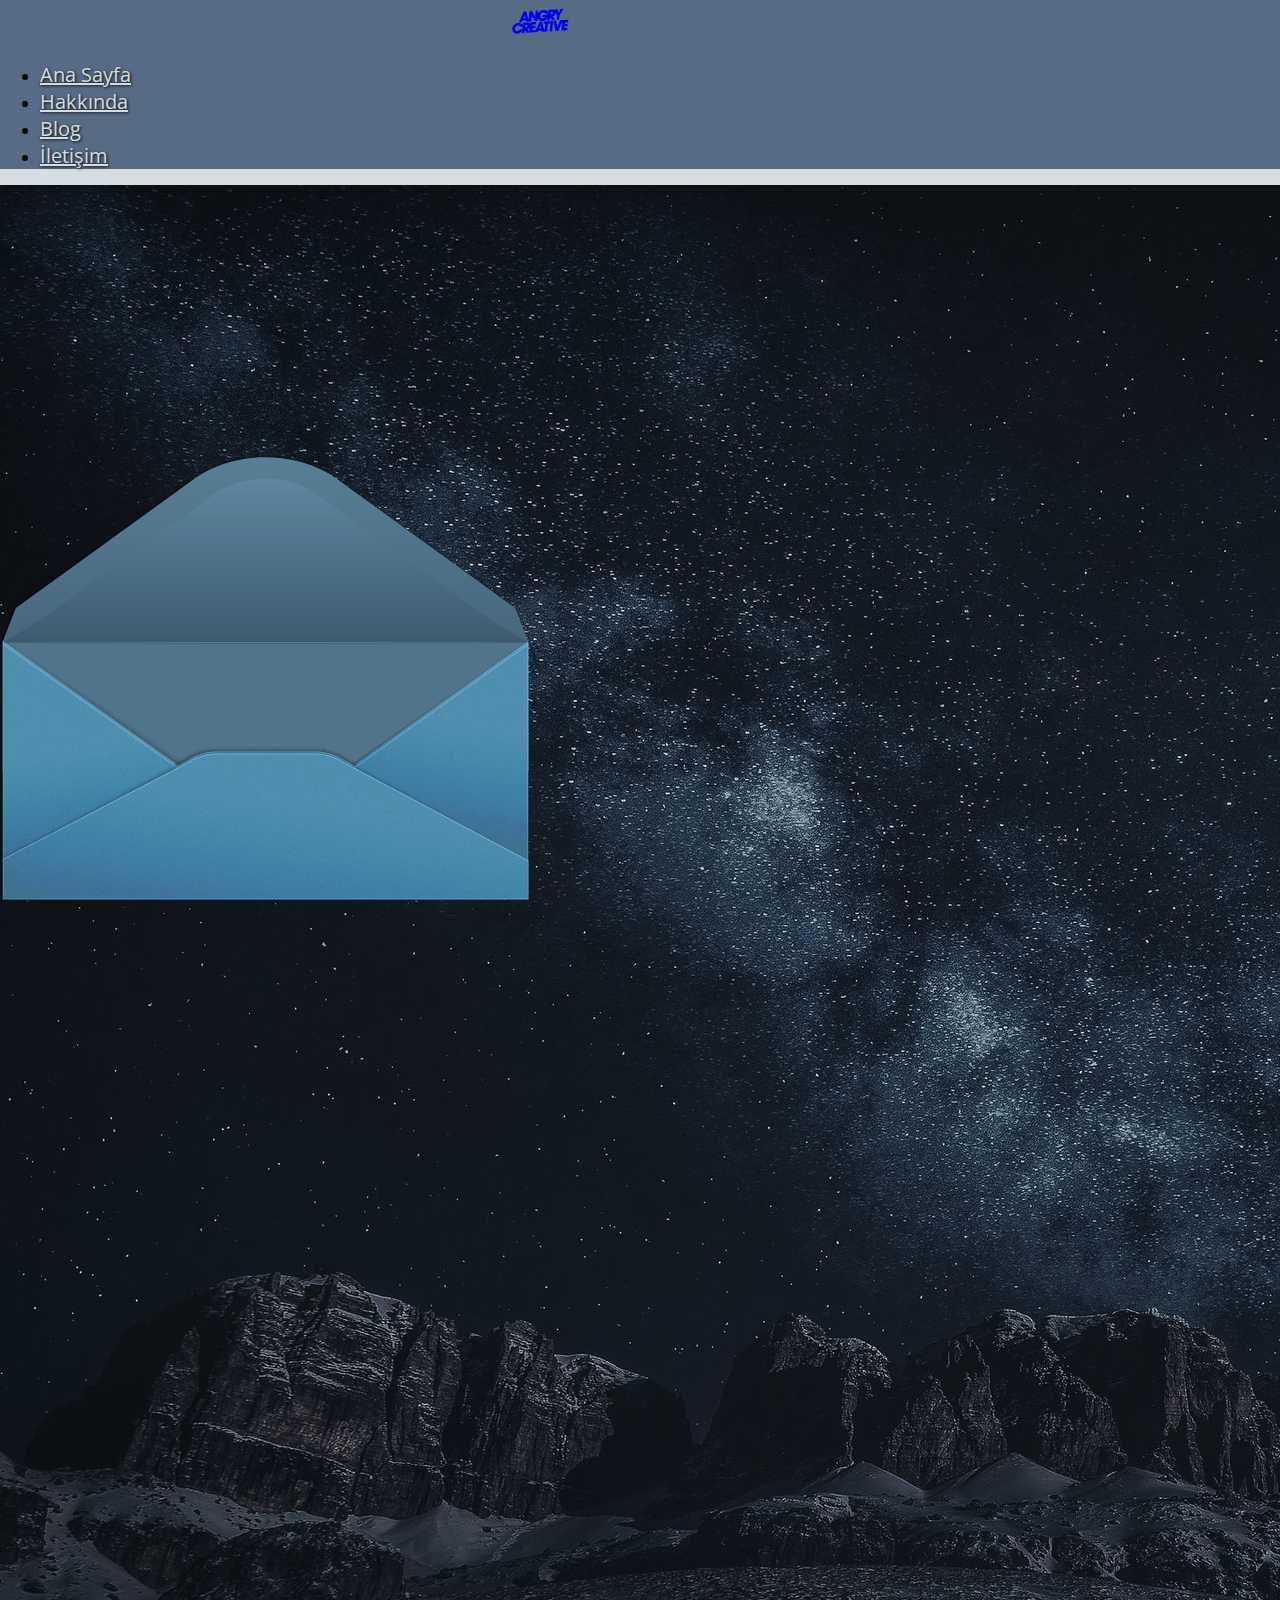
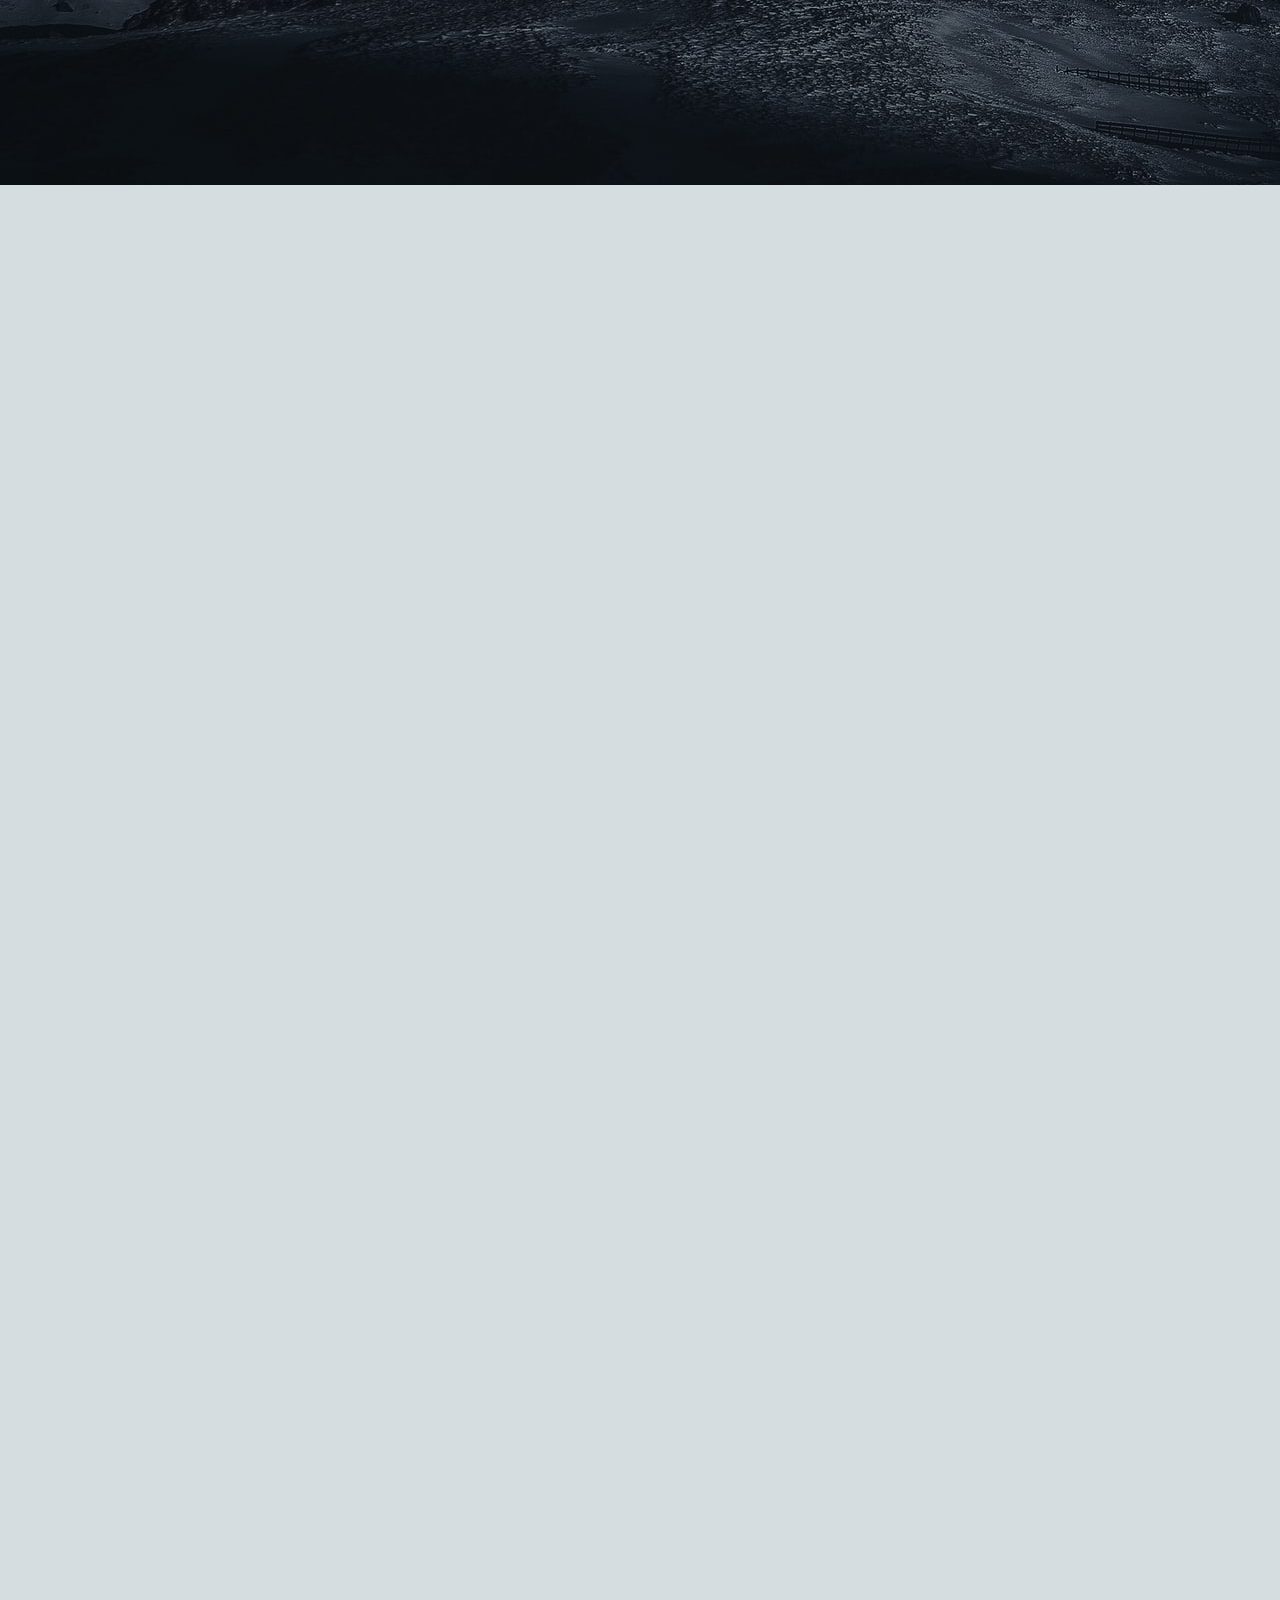
==== index.html @ 12517957 "24.09.2021" ====
<!DOCTYPE html>
<html lang="tr">

<head>
    <meta charset="UTF-8">
    <meta http-equiv="X-UA-Compatible" content="IE=edge">
    <meta name="viewport" content="width=device-width, initial-scale=1.0">
    <meta name="keyword" content="Portfolio">
    <meta name="author" content="Çamay Duran">
    <meta name="author" content="İhsan Güldür">
    <!--bootstrap-->
    <link rel="stylesheet" href="https://stackpath.bootstrapcdn.com/bootstrap/4.1.3/css/bootstrap.min.css"
        integrity="sha384-MCw98/SFnGE8fJT3GXwEOngsV7Zt27NXFoaoApmYm81iuXoPkFOJwJ8ERdknLPMO" crossorigin="anonymous">
    <!--css-->
    <link rel="stylesheet" href="main.css">
    <!--font-->
    <link rel="preconnect" href="https://fonts.googleapis.com">
    <link rel="preconnect" href="https://fonts.gstatic.com" crossorigin>
    <link href="https://fonts.googleapis.com/css2?family=Open+Sans:wght@400;600;700&display=swap" rel="stylesheet">
    <link href="https://fonts.googleapis.com/css2?family=Dancing+Script:wght@400;700&display=swap" rel="stylesheet">
    <!-- font awsome -->
    <link rel="stylesheet" href="https://cdnjs.cloudflare.com/ajax/libs/font-awesome/5.15.4/css/all.min.css"
        integrity="sha512-1ycn6IcaQQ40/MKBW2W4Rhis/DbILU74C1vSrLJxCq57o941Ym01SwNsOMqvEBFlcgUa6xLiPY/NS5R+E6ztJQ=="
        crossorigin="anonymous" referrerpolicy="no-referrer" />
    <title>Portföy</title>

    <!-- AOS LIB -->
    <link rel="stylesheet" href="https://unpkg.com/aos@next/dist/aos.css" />
</head>

<body class="bg-color-white">
    <header>
        <nav class="navbar nav-pills navbar-expand-md navbar-dark fixed-top">
            <a class="navbar-brand text-white" href="#home"><i class="fab fa-angrycreative"
                    style="font-size:3.5vw; margin-left:40%;"></i></a>
            <a class="navbar-toggler collapsed border-0" type="button" data-toggle="collapse"
                data-target="#navbarSupport">
                <span class="d-block bg-color-white position-relative"> </span>
                <span class="d-block bg-color-white position-relative"> </span>
                <span class="d-block bg-color-white position-relative"> </span>
            </a>
            <div class="collapse navbar-collapse" id="navbarSupport" style="text-shadow: .5px .5px 3px black;">
                <ul class="navbar-nav ml-auto">
                    <li class="px-4 nav-item">
                        <a class="nav-link" href="#home">Ana Sayfa</a>
                    </li>
                    <li class="px-4 nav-item">
                        <a class="nav-link" href="#about">Hakkında</a>
                    </li>
                    <li class="px-4 nav-item">
                        <a class="nav-link" href="#blog">Blog</a>
                    </li>
                    <li class="px-4 nav-item">
                        <a class="nav-link" href="#contact">İletişim</a>
                    </li>
                </ul>
            </div>
        </nav>
    </header>

    <section id="home">
        <div class="position-relative text-center color-white" style="text-shadow: 2px 2px 10px black;">
            <img src="./images/manzara.jpg" class="w-100" alt="manzara">
            <div class="position-absolute centered animated">
                <div class="position-absolute centered " style="font-size: 10vw; letter-spacing: 5px;">
                    Jane Doe
                    <div class="position-absolute" style="font-size:2.5vw; letter-spacing: 2px;">I am professional
                        photographer who have a passion on taking
                        photos of deep forest, mountains, out doors, etc.
                    </div>
                </div>
            </div>
        </div>
    </section>

    <section id="about" class=" bg-color-white">
        <div style="height: 4.5vw;"></div>
        <div class="bordered-section text-center color-dark-blue py-2 " data-aos="fade-up">
            <p>ABOUT</p>
        </div>
        <div class="container pb-5" style="height:fit-content">
            <div class="row">
                <div id="aboutText" data-aos="fade-up" class="col-sm-12 col-md-5 mr-md-5"
                    style="padding:10px 30px; line-height: 1.5; letter-spacing: .10rem;">
                    <p style="text-indent: 3vw;">I am <strong>jane Doe</strong>, a travel photographer and writer who
                        believes that images
                        and words have the power to inspire meaningful change. My photos of the great outdoors spark
                        curiosity and my social media channels and blog create a space for connection with people of
                        similar passions to this world and each other.
                    </p>
                    <br><br>
                    <p style="text-indent: 3vw;">I am a <strong>Sony Alpha Ambassador</strong> based out of Los Angeles
                        – but you’d be hard pressed to find me
                        sharing the incredible diversity that exists on our planet, and the connection each one of us
                        has to it and to each other.
                    </p>
                </div>
                <div data-aos="fade-up" class="card col-sm-12 col-md-5 ml-md-5 bg-color-white border-0"
                    style="padding: 10px 30px;">
                    <img class="card-img-top rounded-circle" src="./images/jane_doe.jpg" alt="jane doe">
                    <div class="card-body">
                        <h1 class="card-title text-center"
                            style="font-family: 'Dancing Script', cursive; font-weight: 700;"> Jane Doe</h1>
                    </div>
                </div>
            </div>
        </div>
    </section>

    <section id="blog">
        <div style="height: 4.5vw;"></div>
        <div class="bordered-section text-center color-dark-blue py-2 " data-aos="fade-up">
            <p>BLOG</p>
        </div>
        <div class="container">
            <div class="row">
                <div class="px-1 flex-column col-lg col-md-6">
                    <a href="http://127.0.0.1:5500/single.html">
                        <div class="position-relative">
                            <img class="img-fluid d-block mt-2" src="./images/bayreuth.jpg" data-aos="fade-up"
                                alt="bayreuth">
                            <div class="overlay position-absolute h-100 w-100">
                                <div class="overlay-text color-white position-absolute text-center">
                                    Bayreuth
                                </div>
                            </div>
                        </div>
                    </a>
                    <a href="http://127.0.0.1:5500/single.html">
                        <div class="position-relative">
                            <img class="img-fluid d-block mt-2" src="./images/cluj_napoca.jpg" data-aos="fade-up"
                                alt="cluj_napoca">
                            <div class="overlay position-absolute h-100 w-100">
                                <div class="overlay-text color-white position-absolute text-center">
                                    Cluj Napoca
                                </div>
                            </div>
                        </div>
                    </a>
                    <a href="http://127.0.0.1:5500/single.html">
                        <div class="position-relative">
                            <img class="img-fluid d-block mt-2" src="./images/london.jpg" data-aos="fade-up"
                                alt="london">
                            <div class="overlay position-absolute h-100 w-100">
                                <div class="overlay-text color-white position-absolute text-center">
                                    London
                                </div>
                            </div>
                        </div>
                    </a>
                </div>
                <div class=" px-1 flex-column col-lg col-md-6">
                    <a href="http://127.0.0.1:5500/single.html">
                        <div class="position-relative">
                            <img class="img-fluid d-block mt-2" src="./images/atina.jpg" data-aos="fade-up" alt="atina">
                            <div class="overlay position-absolute h-100 w-100">
                                <div class="overlay-text color-white position-absolute text-center">
                                    Atina
                                </div>
                            </div>
                        </div>
                    </a>
                    <a href="http://127.0.0.1:5500/single.html">
                        <div class="position-relative">
                            <img class="img-fluid d-block mt-2" src="./images/dag.jpg" data-aos="fade-up" alt="dag">
                            <div class="overlay position-absolute h-100 w-100">
                                <div class="overlay-text color-white position-absolute text-center">
                                    Dag
                                </div>
                            </div>
                        </div>
                    </a>
                    <a href="http://127.0.0.1:5500/single.html">
                        <div class="position-relative">
                            <img class="img-fluid d-block mt-2" src="./images/costa_rica.jpg" data-aos="fade-up"
                                alt="costa_rica">
                            <div class="overlay position-absolute h-100 w-100">
                                <div class="overlay-text color-white position-absolute text-center">
                                    Costa Rica
                                </div>
                            </div>
                        </div>
                    </a>
                </div>
                <div class="px-1 flex-column col-lg col-md-6">
                    <a href="http://127.0.0.1:5500/single.html">
                        <div class="position-relative">
                            <img class="img-fluid d-block mt-2" src="./images/golden_gate_bridge.jpg" data-aos="fade-up"
                                alt="golden_gate_bridge">
                            <div class="overlay position-absolute h-100 w-100">
                                <div class="overlay-text color-white position-absolute text-center">
                                    Golden Gate Bridge
                                </div>
                            </div>
                        </div>
                    </a>
                    <a href="http://127.0.0.1:5500/single.html">
                        <div class="position-relative">
                            <img class="img-fluid d-block mt-2" src="./images/lamington_national_park.jpg"
                                data-aos="fade-up" alt="lamington_national_park">
                            <div class="overlay position-absolute h-100 w-100">
                                <div class="overlay-text color-white position-absolute text-center">
                                    Lamington National Park
                                </div>
                            </div>
                        </div>
                    </a>
                    <a href="http://127.0.0.1:5500/single.html">
                        <div class="position-relative">
                            <img class="img-fluid d-block mt-2" src="./images/costa_rica_jungle.jpg" data-aos="fade-up"
                                alt="costa_rica_jungle">
                            <div class="overlay position-absolute h-100 w-100">
                                <div class="overlay-text color-white position-absolute text-center">
                                    Costa Rica Jungle
                                </div>
                            </div>
                        </div>
                    </a>
                </div>
                <div class="px-1 flex-column col-lg col-md-6">
                    <a href="http://127.0.0.1:5500/single.html">
                        <div class="position-relative">
                            <img class="img-fluid d-block mt-2" src="./images/rusya_tver.jpg" data-aos="fade-up"
                                alt="rusya_tver">
                            <div class="overlay position-absolute h-100 w-100">
                                <div class="overlay-text color-white position-absolute text-center">
                                    Rusya Tver
                                </div>
                            </div>
                        </div>
                    </a>
                    <a href="http://127.0.0.1:5500/single.html">
                        <div class="position-relative">
                            <img class="img-fluid d-block mt-2" src="./images/ses_illetes.jpg" data-aos="fade-up"
                                alt="ses_illetes">
                            <div class="overlay position-absolute h-100 w-100">
                                <div class="overlay-text color-white position-absolute text-center">
                                    Ses Illetes
                                </div>
                            </div>
                        </div>
                    </a>
                    <a href="http://127.0.0.1:5500/single.html">
                        <div class="position-relative">
                            <img class="img-fluid d-block mt-2" src="./images/wildcat_den_state_park.jpg"
                                data-aos="fade-up" alt="wildcat_den_state_park">
                            <div class="overlay position-absolute h-100 w-100">
                                <div class="overlay-text color-white position-absolute text-center">
                                    Wildcat Den State Park
                                </div>
                            </div>
                        </div>
                    </a>
                </div>
            </div>
        </div>
        <div class="carousel-box bg-color-grey my-3 mx-auto" data-aos="fade-up">
            <div id="carouselIndicators" class="carousel slide carousel-fade" data-ride="carousel">
                <ol class="carousel-indicators">
                    <li data-target="#carouselIndicators" data-slide-to="0" class="active"></li>
                    <li data-target="#carouselIndicators" data-slide-to="1"></li>
                    <li data-target="#carouselIndicators" data-slide-to="2"></li>
                </ol>
                <div class="carousel-inner">
                    <div class="carousel-item active">
                        <img class="rounded-circle d-block mx-auto py-3 " src="./images/1.jpg" alt="First slide">
                        <h5 class="text-center color-white">Jane Doe</h5>
                        <div class="carousel-text py-2 pb-4">
                            <p>Lorem ipsum dolor sit amet consectetur adipisicing elit. Officia animi accusamus itaque
                                numquam, delectus, fugit commodi porro assumenda aliquid reprehenderit dignissimos
                                placeat tempora.
                            </p>
                        </div>
                    </div>
                    <div class="carousel-item">
                        <img class="rounded-circle d-block mx-auto py-3" src="./images/2.jpg" alt="Second slide">
                        <h5 class="text-center color-white">Jane Doe</h5>
                        <div class="carousel-text py-2 pb-4">
                            <p>Lorem ipsum dolor sit amet consectetur, adipisicing elit. Provident, sunt eum?
                                Voluptates minus repellat vel optio, quae eligendi culpa, quaerat sit ea qui, sed!
                            </p>
                        </div>
                    </div>
                    <div class="carousel-item">
                        <img class="rounded-circle d-block mx-auto py-3" src="./images/3.jpg" alt="Third slide">
                        <h5 class="text-center color-white">Jane Doe</h5>
                        <div class="carousel-text py-2 pb-4">
                            <p>Lorem ipsum dolor sit amet consectetur, adipisicing elit. Provident, sunt eum?
                                Voluptates minus repellat vel optio, quae eligendi culpa, quaerat sit ea qui, sed
                                cumque
                            </p>
                        </div>
                    </div>
                </div>
                <a class="carousel-control-prev" href="#carouselIndicators" role="button" data-slide="prev">
                    <span class="carousel-control-prev-icon" aria-hidden="true"></span>
                    <span class="sr-only">Previous</span>
                </a>
                <a class="carousel-control-next" href="#carouselIndicators" role="button" data-slide="next">
                    <span class="carousel-control-next-icon" aria-hidden="true"></span>
                    <span class="sr-only">Next</span>
                </a>
            </div>
        </div>
    </section>

    <section id="contact">
        <!-- <div style="height: 4.5vw;"></div> -->
        <div class="bordered-section text-center py-2 " data-aos="fade-up">
            CONTACT
        </div>
        <div id="form-wrap" class="position-relative">
            <form class="bg-white position-relative overflow-hidden">
                <p>HELLO JANE,</p>
                <label for="email">Your Message:</label>
                <textarea name="message" id="message" value="Your Message"></textarea>
                <label for="name">Name:</label>
                <input type="text" name="name" value="" id="name">
                 <label for="email">Email:</label>
                 <input type="text" name="email" value="" id="email">
                 <input type="submit" name="submit" value="NOW, I SEND THANKS!">
            </form>
        </div>
        <div id="form-wrap2" class="form2 color-white">    
            <form>
                <p>HELLO JANE,</p>
                <label for="email">Your Message:</label>
                <textarea name="message2" id="message2" value="Your Message"></textarea>
                <label for="name">Name:</label>
                <input type="text" name="name2" value="" id="name2">
                 <label for="email">Email:</label>
                 <input type="text" name="email2" value="" id="email2">
                 <input type="submit" name="submit2" value="NOW, I SEND THANKS!">
            </form>
        </div>         
    </section>
   
    <footer >
    <div class="footer_info " >
            <div class="footer_width about">
                <h2>Links</h2>
              <div class="social-media"> 
                  <ul>               
                      <li><a href="#"><i class="fab fa-facebook m-3"  aria-label="facebook"></i></a></li> 
                      <li><a aria-label="instagram" href="#"><i class="fab fa-instagram m-3"></i></a></li> 
                      <li><a aria-label="twitter" href="#"><i class="fab fa-twitter m-3"></i></a></li>     
                 </ul>  
            </div>
          </div>
            <div class="footer_width link">
               <h2>Quick Link</h2>
               <ul>
                   <li><a href="#">Ana Sayfa</a></li>
                   <li><a href="#">Hakkında</a></li>
                   <li><a href="#">Blog</a></li>
                   <li><a href="#">İletişim</a></li>
               </ul>
            </div>
            <div class="footer_width iletisim">
               <h2>Contact</h2>
               <lu>
                   <li>
                       <span><i class="far fa-envelope"></i></span>
                       <a href="#">janedoe@gmail.com</a>
                   </li>
                   <li>
                    <span><i class="fas fa-phone-volume"></i></span>
                    <a href="#">000 0000 000</a>
                   </li>
               </lu>
            </div>
        </div>
        <div class="copy-rigth text-center font-weight-light">
        <p>
            0 COPYRIGHT 2021 JANE DONE ALL RİGHTS RESERVED
        </p>
        </div>
    </footer>
    <!-- jQuery -->
    <script src="https://code.jquery.com/jquery-3.6.0.js"
        integrity="sha256-H+K7U5CnXl1h5ywQfKtSj8PCmoN9aaq30gDh27Xc0jk=" crossorigin="anonymous"></script>
    <!-- Bootstrap JS -->
    <script src="https://cdn.jsdelivr.net/npm/popper.js@1.16.0/dist/umd/popper.min.js"
        integrity="sha384-Q6E9RHvbIyZFJoft+2mJbHaEWldlvI9IOYy5n3zV9zzTtmI3UksdQRVvoxMfooAo"
        crossorigin="anonymous"></script>
    <script src="https://stackpath.bootstrapcdn.com/bootstrap/4.4.1/js/bootstrap.min.js"
        integrity="sha384-wfSDF2E50Y2D1uUdj0O3uMBJnjuUD4Ih7YwaYd1iqfktj0Uod8GCExl3Og8ifwB6"
        crossorigin="anonymous"></script>
    <!-- aos -->
    <script src="https://unpkg.com/aos@next/dist/aos.js"></script>
    <script>
        AOS.init();
    </script>

    <!-- navigation transparent -->
    <script>
        $(window).scroll(function () {
            $('nav').toggleClass('scrolled', $(this).scrollTop() > 10);
        });
    </script>

    <!-- scroll animasyonu -->
    <script>
        $(document).ready(function () {
            // Add smooth scrolling to all links
            $(".nav-link").on('click', function (event) {

                // Make sure this.hash has a value before overriding default behavior
                if (this.hash !== "") {
                    // Prevent default anchor click behavior
                    event.preventDefault();

                    // Store hash
                    var hash = this.hash;

                    // Using jQuery's animate() method to add smooth page scroll
                    // The optional number (800) specifies the number of milliseconds it takes to scroll to the specified area
                    $('html, body').animate({
                        scrollTop: $(hash).offset().top
                    }, 800, function () {

                        // Add hash (#) to URL when done scrolling (default click behavior)
                        window.location.hash = hash;
                    });
                } // End if
            });
        });
    </script>
    <script>
        function Sil(){
            $('.form2').empty();
        }
    </script>
</body>
</html>
---- main.css ----
:root{
    --grey : #51555B;
    --dark-blue: #223C60;
    --light-blue: #446FA0;
    --white: #D6DDE0;
}

html{
    font-family: 'Open Sans', sans-serif;
    scroll-behavior: smooth;
}

body{
    margin: 0;
    padding: 0;
}

/* Renkler-- */

.bg-color-white{
    background-color: var(--white);
}

.bg-color-dark-blue{
    background-color: var(--dark-blue);
}

/* scroll için-- */
nav{
    background-color: rgba(33, 59, 94,0.7) !important;
    transition: .75s ease;
}

nav.scrolled{
    background-color: rgba(33, 59, 94,0.4) !important;
    transition: .75s ease;
}
/* --scroll için */
.bg-color-light-blue{
    background-color: var(--light-blue);
}

.bg-color-grey{
    background-color: var(--grey);
}

.color-white{
    color: var(--white);
}

.color-dark-blue{
    color: var(--dark-blue);
}

.color-light-blue{
    color: var(--light-blue);
}

.color-grey{
    color: var(--grey);
}

/* --Renkler */

/* Media Query */
@media screen and (min-width: 1200px){
    #aboutText,nav div ul li a{
        font-size: 1.25rem;
    }
}

@media screen and (max-width: 1201px) {
    #aboutText,nav div ul li a{
        font-size: 1rem;
    }
}

@media screen and (max-width: 991px) {
    #aboutText,nav div ul li a{
        font-size: .75rem;
    }
}

@media screen and (max-width: 600px) {
    #aboutText,nav div ul li a{
        font-size: .65rem;
        font-weight: 600;
    }
}

@media screen and (max-width: 640px) {
    .carousel-box{
        width: 100% !important;
        margin-left: 0px !important;
        margin-right: 0px !important;
        border-radius: 0px 0px !important;
    } 
}

/* Media Query */

nav div ul li a{
    border-radius: 5px;
    color: var(--white) !important;
    text-align: center;
    /* font-size: 2vw; */
    transition: background-color .75s;
}

nav div ul li a:hover{
    background-color: #1e3557;
}

#navbarSupport{
    transition: .75s ease;
}

.centered{
    top: 30%;
    left: 50%;
    width: 80%;
    -webkit-transform: translate(-50%, -50%);
    -ms-transform: translate(-50%, -50%);
    transform: translate(-50%, -50%);
}

/* toggle button için */
.navbar-toggler span {
    height: 3px;
    width: 25px;
    margin-top: 5px;
    margin-bottom: 5px;
    left: 0;
    opacity: 1;
    transition: all 0.2s ease-out;
    transform-origin: center left;
}

.navbar-toggler span:nth-child(1) {
    margin-top: 0.3em;
}

.navbar-toggler:not(.collapsed) span:nth-child(1) {
    transform: translate(15%, -33%) rotate(45deg);
}

.navbar-toggler:not(.collapsed) span:nth-child(2) {
    opacity: 0;
}

.navbar-toggler:not(.collapsed) span:nth-child(3) {
    transform: translate(15%, 33%) rotate(-45deg) ;
}

.navbar-toggler span:nth-child(1) {
    transform: translate(0%, 0%) rotate(0deg) ;
}

.navbar-toggler span:nth-child(2) {
    opacity: 1;
}

.navbar-toggler span:nth-child(3) {
    transform: translate(0%, 0%) rotate(0deg) ;
}

/* toggle button için */

/* animasyon */
#home .animated{
    animation-name: homeAnimation;
    animation-duration: 1.5s;  
    animation-fill-mode: forwards;
    animation-timing-function: ease-out;
}

@keyframes homeAnimation {
    from {
        top: 60%;
        color: transparent;
        text-shadow: none;
    }
    to {
        top: 40%;
        left: 50%;
        width: 80%;
        -webkit-transform: translate(-50%, -50%);
        -ms-transform: translate(-50%, -50%);
        transform: translate(-50%, -50%);
        transition: 1.5s ease-out;
    }
  }
/* animasyon */

/* section border */

.bordered-section{
   margin: 50px auto;
    background-image: linear-gradient(to right, var(--dark-blue),var(--light-blue));
    background-position: bottom center;
    background-repeat: no-repeat;
    background-size: 50% 2px;
    font-size: 3vw;
    letter-spacing: .75rem;
    font-weight: 600;
}

/* section border */ 

/* carousel */

.carousel-box{
    top: 50%;
    left: 50%;
    width:65%;
    height: 35%;
    border-radius: 30px 0 30px 0;
  
}

.carousel-text{
    color: var(--white);
    text-align: center;
}

.carousel-text p{
    height: 7.5rem;
}
/* carousel */

/* image gallery */  

  .overlay {
    bottom: 0;
    opacity: 0;
    transition: .5s ease;
    background-color: rgba(0, 0, 0,0.4);
  }
  
  .overlay-text {
    font-size: 20px;
    top: 50%;
    left: 50%;
    -webkit-transform: translate(-50%, -50%);
    -ms-transform: translate(-50%, -50%);
    transform: translate(-50%, -50%);
  }

  .container .row .flex-column a .position-relative:hover .overlay{
    opacity: 1;
  }
/* Contact */
/* hr{
    width: 80%;
     background-color: #fff; 
} */
 
 #contact P{
     font-size: 24px;
 }
 #contact{
     width: 530px;
     margin: 20px auto 0;
     height: 1000px;
 }
 #form-wrap{
     overflow: hidden;
     height: 447px;
     /* position: relative; */
     top: 0px;
     transition: all 2s ease-in-out .3s;
 }

 #form-wrap:before{
     content: "";
     position: absolute;
     bottom: 128px;
     left: 0px;
     background: url('images/before.png');
     width: 530px;
     height: 317px;
 }

 #form-wrap:after{
    content:"";
    position: absolute;
    bottom:0px ; 
    left: 0;
    background: url(images/after.png);
    width: 530px;
    height: 259px;
 }

 #form-wrap.hide:after,
 #form-wrap.hide:before{
     display: none;
 }

 #form-wrap:hover{
     height:777px;
     top: -200px;
 }
 #form-wrap form{
     /* background: white; */
     /* position: relative; */
     top: 200px;
     /* overflow: hidden; */
     height: 200px;
     width: 400px;
     margin: 0px auto;
     padding: 20px;
     border: 1px solid white;
     border-right: 3px;
     transition: all ls ease-in-out .3s;
 }
 #form-wrap2 form{
     width: 100%;
 }
 #form-wrap:hover form{
     height: 530px;
 }
 #form-wrap label{
      margin: 11px 20px 0 0;
      font-size: 13px;
      color:black;
      text-transform: uppercase;
  }
  
  input[type=text],textarea{
      font: 12px normal uppercase, arial, serif;
      color: dimgray;
      background: none;
      width: 100%;
      height: 35px;
      padding: 0px 10px;
      margin: 0 0 10px 0;
      border: 1px solid #f8f5f1;
      border-radius: 5px;
  }
  textarea{
      height: 50px;
      padding-top: 12px;
      resize: none !important;

  }
  textarea:focus,
  input[type=text]:focus{
      background: white;
  }
 #form-wrap input[type=submit]{
     position: relative;
     font-family: tahoma;
     font-size: 24px;
     color: gray;
     width: 100%;
     text-align: center;
     opacity: 0;
     background: none;
     cursor: pointer;
     border-radius: 3px;
     transition: opacity 0.7s ease-in-out 0s;
 }

#form-wrap:hover input[type=submit]{
    z-index: 1;
    opacity: 1;
    transition: opacity 0.5s ease-in-out 1.3s;
}


@media screen and (max-width: 600px) {
    #contact{
        width: 100% !important;
        
       }
    #form-wrap{
        visibility: hidden;
    }
    #form-wrap2{
        background-color:var(--dark-blue);
    }
}
@media screen and (min-width: 600px) {
       
    #form-wrap2{
        visibility: hidden;
    }
    #form-wrap{
        /* background-color:var(--dark-blue); */
         visibility: visible;
    }
}

/*footer*/

footer {
    background-color: var(--dark-blue);
    color: #fff;
}
.footer_info{
    width: 90%;
    margin: 0 auto;
    display: flex;
    padding: 50px 0;
}

.footer_info .footer_width{
    padding: 0 15px;
}
.footer_info h2{
    margin-bottom: 20px;
}
.footer_info ul{
     list-style-type:none; 
}
.iletisim li{
    list-style-type:none; 
}
.about ,.iletisim{
    width: 35%;
}

.link{
    width: 25%;
}
.social-media{
    margin-top: 20px;
}
.social-media ul{
    display: flex;
}
.social-media ul li a{
    /* display: inline-block; */
    /* margin-right: 30px;
    height: 30px;
    padding-top: 12px;
    background-color: transparent; */
    border: #fff;
    text-align: center;
}
.social-media ul li a:hover{
background-color: #fff;
color: #000;
}
.link ul li a{
    text-decoration: none;
    display: block;
    margin-bottom: 15px;
    font-size: 20px;
}
.link ul li a:hover{
    color: #000;
} 
.iletisim ul li {
    
    display: flex;
    align-items: center;
    margin-bottom: 15px;
}
 .iletisim ul li span {
margin-right: 15px;
text-decoration: none;
}
.copy-right{
    padding: 15px 0;
    text-align: center;
    background-color: #fff;
    
}
@media screen and (max-width:992px){
    .about, .iletisim{
        width: 35%;
    }
    .link{
        width: 30%;
    }
}
@media screen and (max-width:767px){
    .about, .iletisim, .link{
        width: 100%;
        margin-bottom: 30px;
    }
    .footer_info{
        flex-direction: column;
    }
}
@media screen and (max-width:350px){
    .social-media ul li{
    margin-right: 30px;
    height: 30px;
    }
    
}
/* single html bunlar düzenlenecek global color single index vs olarak/ */
 
#goBackNav{
    background-color: transparent !important;
}

#goBackNav a i{
    transition: .6s ease-out;

}

#goBackNav a i:hover{
    color: rgba(0, 0, 0,0.4);
}
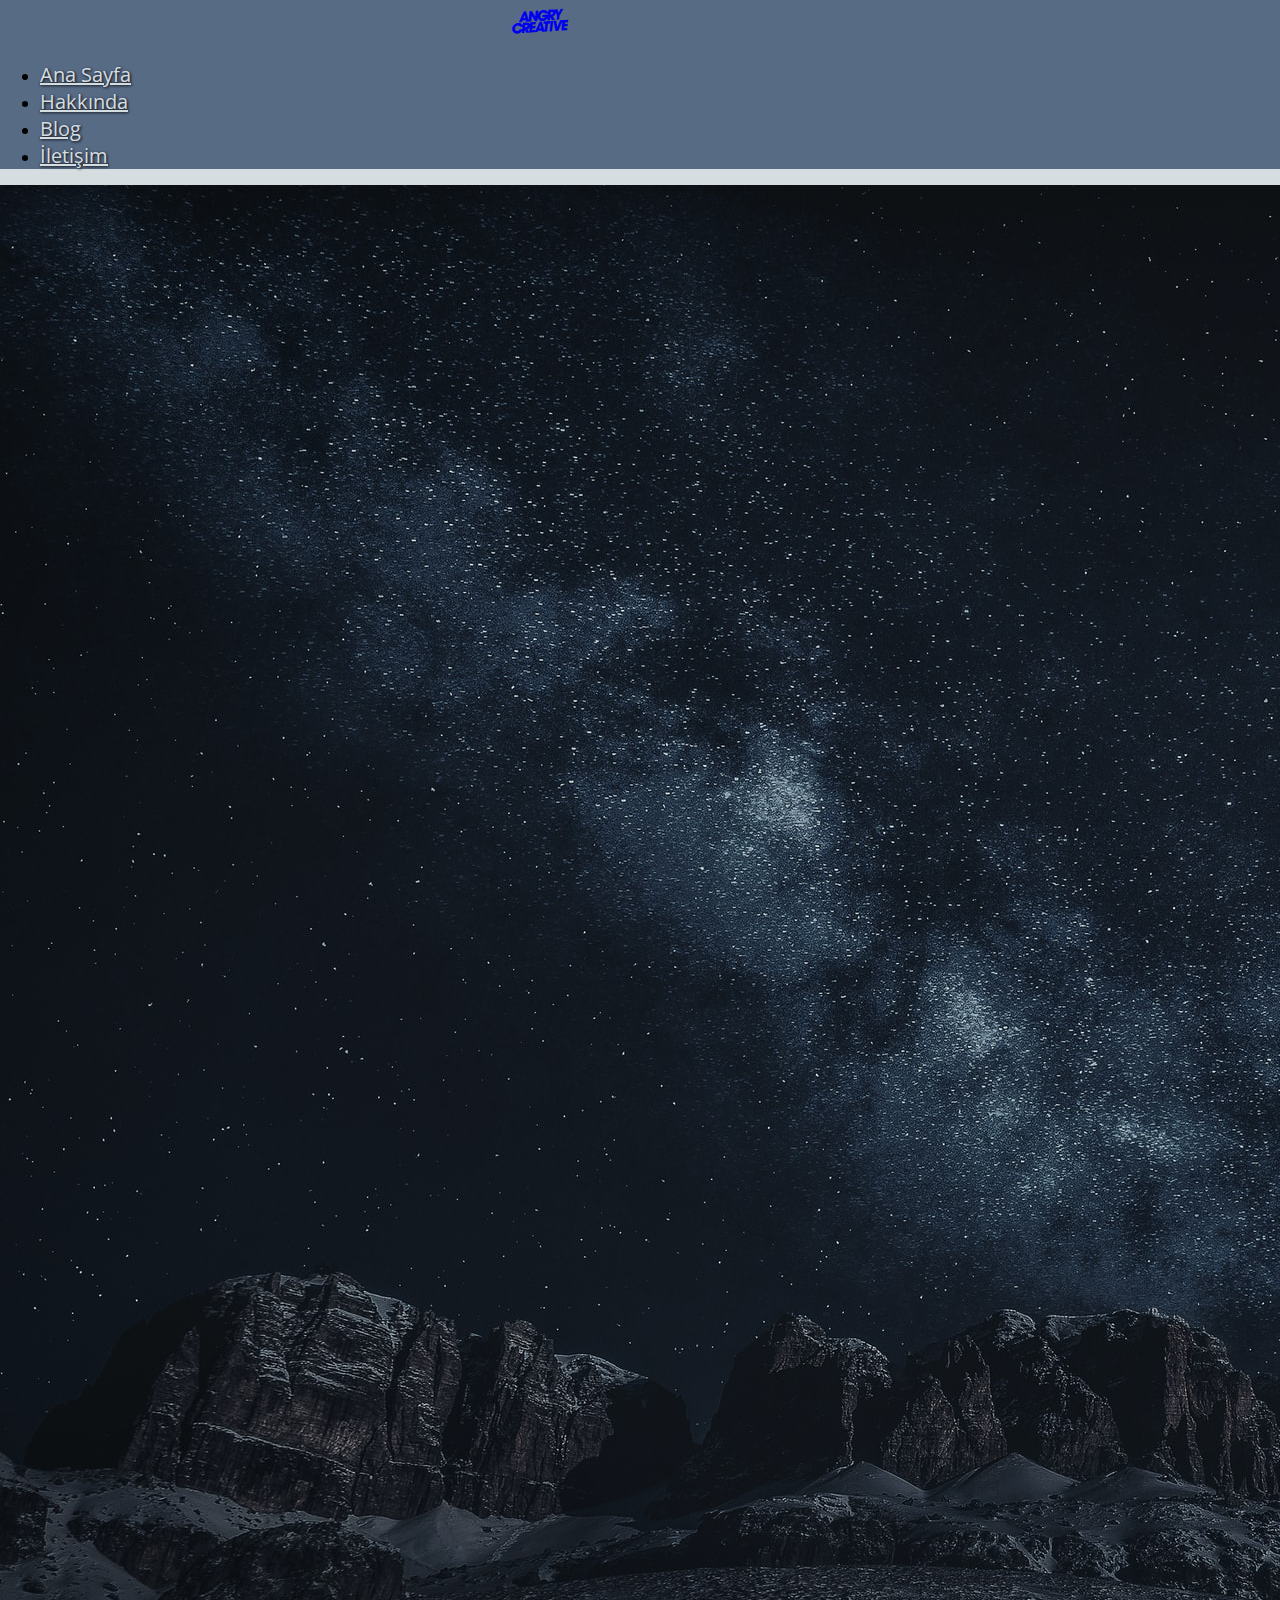
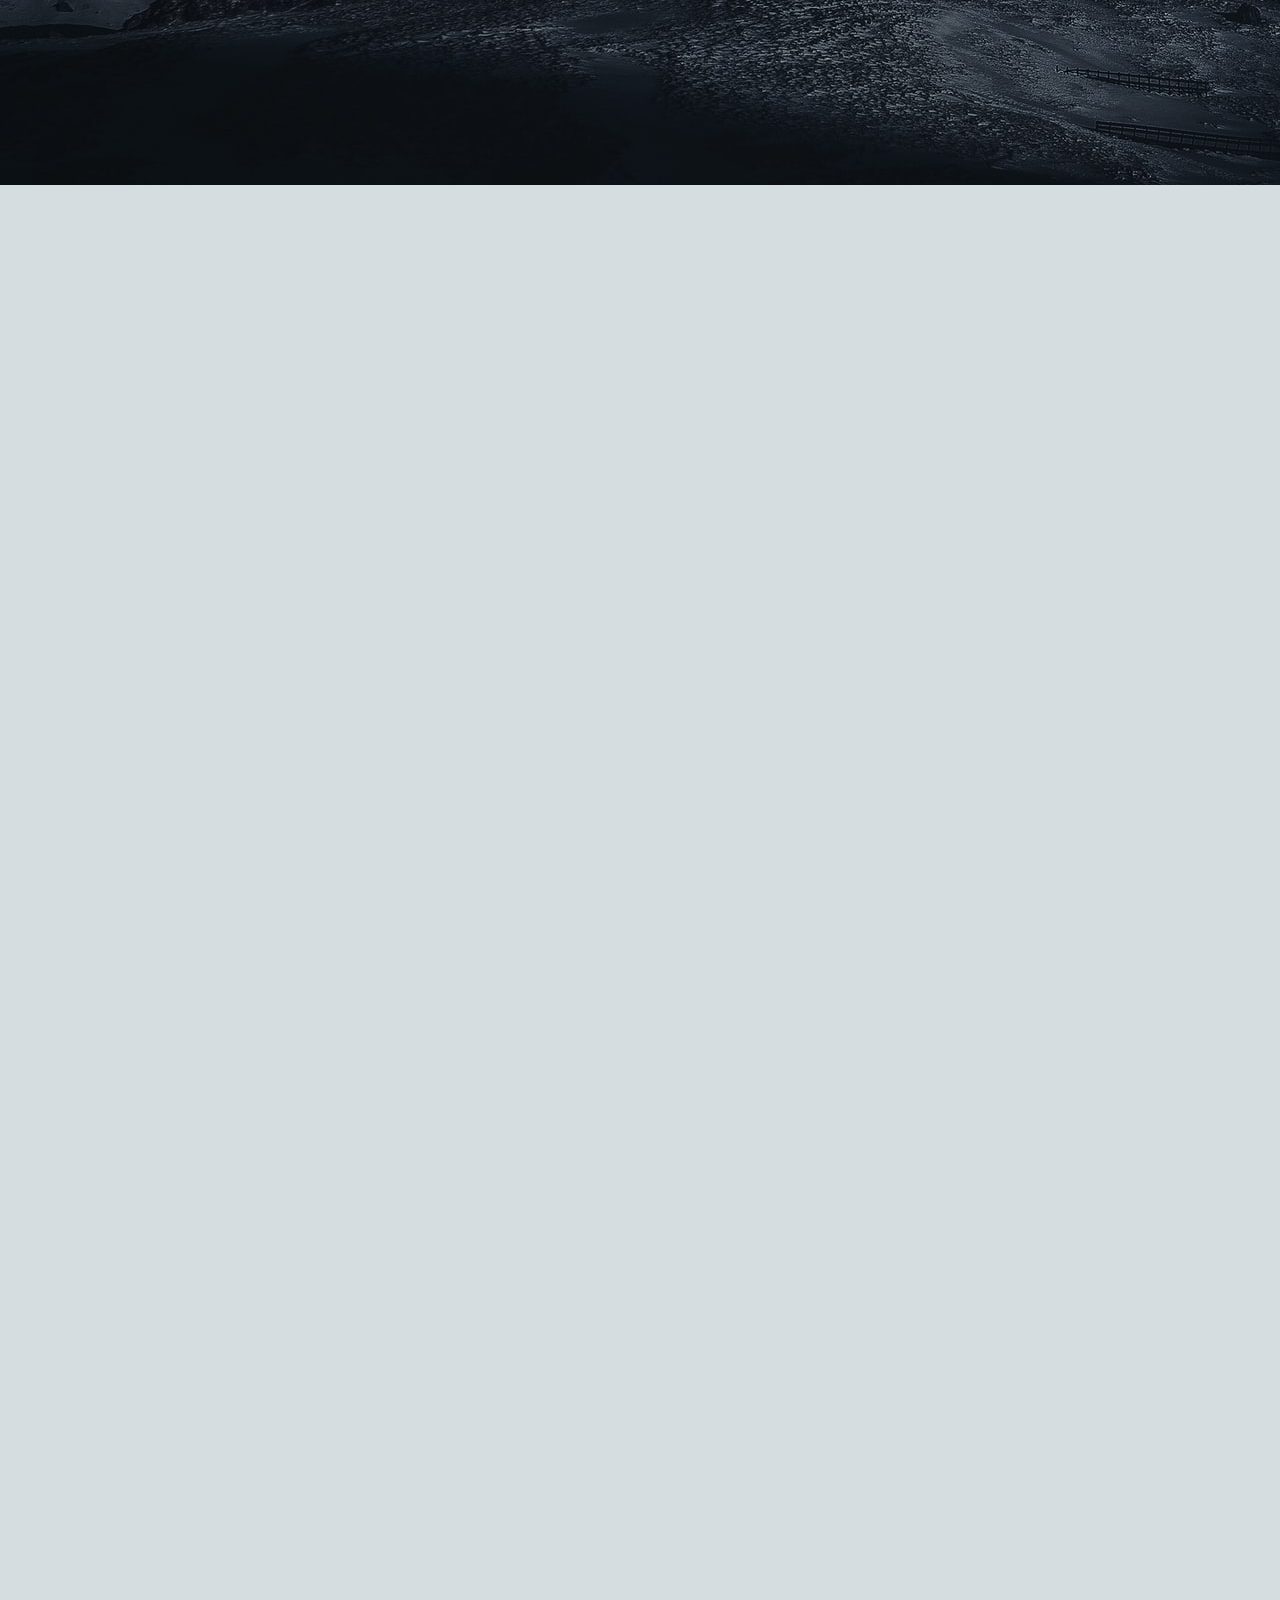
==== commit 774eaeac: "25.09.2021" ====
--- a/index.html
+++ b/index.html
@@ -12,6 +12,7 @@
     <link rel="stylesheet" href="https://stackpath.bootstrapcdn.com/bootstrap/4.1.3/css/bootstrap.min.css"
         integrity="sha384-MCw98/SFnGE8fJT3GXwEOngsV7Zt27NXFoaoApmYm81iuXoPkFOJwJ8ERdknLPMO" crossorigin="anonymous">
     <!--css-->
+    <link rel="stylesheet" href="global.css">
     <link rel="stylesheet" href="main.css">
     <!--font-->
     <link rel="preconnect" href="https://fonts.googleapis.com">
@@ -309,7 +310,7 @@
         <div class="bordered-section text-center py-2 " data-aos="fade-up">
             CONTACT
         </div>
-        <div id="form-wrap" class="position-relative">
+        <div hidden id="form-wrap" class="position-relative">
             <form class="bg-white position-relative overflow-hidden">
                 <p>HELLO JANE,</p>
                 <label for="email">Your Message:</label>
@@ -321,6 +322,7 @@
                  <input type="submit" name="submit" value="NOW, I SEND THANKS!">
             </form>
         </div>
+        
         <div id="form-wrap2" class="form2 color-white">    
             <form>
                 <p>HELLO JANE,</p>
@@ -334,18 +336,18 @@
             </form>
         </div>         
     </section>
-   
+   <article>
     <footer >
     <div class="footer_info " >
             <div class="footer_width about">
                 <h2>Links</h2>
-              <div class="social-media"> 
+              <!-- <div class="social-media">  -->
                   <ul>               
                       <li><a href="#"><i class="fab fa-facebook m-3"  aria-label="facebook"></i></a></li> 
                       <li><a aria-label="instagram" href="#"><i class="fab fa-instagram m-3"></i></a></li> 
                       <li><a aria-label="twitter" href="#"><i class="fab fa-twitter m-3"></i></a></li>     
                  </ul>  
-            </div>
+            <!-- </div> -->
           </div>
             <div class="footer_width link">
                <h2>Quick Link</h2>
@@ -370,12 +372,13 @@
                </lu>
             </div>
         </div>
-        <div class="copy-rigth text-center font-weight-light">
-        <p>
-            0 COPYRIGHT 2021 JANE DONE ALL RİGHTS RESERVED
-        </p>
-        </div>
+        <div class="copy-rigth text-center font-weight-light ">
+            <p>
+                0 COPYRIGHT 2021 JANE DONE ALL RİGHTS RESERVED
+            </p>
+       </div> 
     </footer>
+</article>
     <!-- jQuery -->
     <script src="https://code.jquery.com/jquery-3.6.0.js"
         integrity="sha256-H+K7U5CnXl1h5ywQfKtSj8PCmoN9aaq30gDh27Xc0jk=" crossorigin="anonymous"></script>
--- a/global.css
+++ b/global.css
@@ -0,0 +1,50 @@
+:root{
+    --grey : #51555B;
+    --dark-blue: #223C60;
+    --light-blue: #446FA0;
+    --white: #D6DDE0;
+}
+
+html{
+    font-family: 'Open Sans', sans-serif;
+    scroll-behavior: smooth;
+}
+
+body{
+    margin: 0;
+    padding: 0;
+}
+
+/* Renkler-- */
+
+.bg-color-white{
+    background-color: var(--white);
+}
+
+.bg-color-dark-blue{
+    background-color: var(--dark-blue);
+}
+
+.bg-color-light-blue{
+    background-color: var(--light-blue);
+}
+
+.bg-color-grey{
+    background-color: var(--grey);
+}
+
+.color-white{
+    color: var(--white);
+}
+
+.color-dark-blue{
+    color: var(--dark-blue);
+}
+
+.color-light-blue{
+    color: var(--light-blue);
+}
+
+.color-grey{
+    color: var(--grey);
+}--- a/main.css
+++ b/main.css
@@ -269,6 +269,7 @@
      /* position: relative; */
      top: 0px;
      transition: all 2s ease-in-out .3s;
+     background-color: transparent !important;
  }
 
  #form-wrap:before{
@@ -302,9 +303,9 @@
  }
  #form-wrap form{
      /* background: white; */
-     /* position: relative; */
+     position: relative; 
      top: 200px;
-     /* overflow: hidden; */
+     overflow: hidden; 
      height: 200px;
      width: 400px;
      margin: 0px auto;
@@ -396,7 +397,14 @@
 footer {
     background-color: var(--dark-blue);
     color: #fff;
-}
+    width: 100%;
+}
+article{
+     min-height: 100%; 
+    display: flex;
+    grid-template-rows: auto 1fr auto;
+}
+
 .footer_info{
     width: 90%;
     margin: 0 auto;
@@ -417,25 +425,25 @@
     list-style-type:none; 
 }
 .about ,.iletisim{
-    width: 35%;
+    width: 30%;
 }
 
 .link{
     width: 25%;
 }
 .social-media{
-    margin-top: 20px;
-}
-.social-media ul{
+    margin-top: 15px;
+}
+.about ul{
     display: flex;
 }
-.social-media ul li a{
-    /* display: inline-block; */
-    /* margin-right: 30px;
-    height: 30px;
-    padding-top: 12px;
-    background-color: transparent; */
-    border: #fff;
+.about ul li a{
+     /* display: inline-block; 
+    margin-right: 30px; */
+    /* height: 30px; */
+
+    background-color: transparent; 
+    /* border:1px solid #fff; */
     text-align: center;
 }
 .social-media ul li a:hover{
@@ -464,8 +472,7 @@
 .copy-right{
     padding: 15px 0;
     text-align: center;
-    background-color: #fff;
-    
+    background:var(--dark-blue);   
 }
 @media screen and (max-width:992px){
     .about, .iletisim{
@@ -506,3 +513,341 @@
     color: rgba(0, 0, 0,0.4);
 }
 
+/* --scroll için */
+nav{
+    background-color: rgba(33, 59, 94,0.7) !important;
+    transition: .75s ease;
+}
+
+nav.scrolled{
+    background-color: rgba(33, 59, 94,0.4) !important;
+    transition: .75s ease;
+}
+/* --scroll için */
+
+/* Media Query */
+@media screen and (min-width: 1200px){
+    #aboutText,nav div ul li a{
+        font-size: 1.25rem;
+    }
+}
+
+@media screen and (max-width: 1201px) {
+    #aboutText,nav div ul li a{
+        font-size: 1rem;
+    }
+}
+
+@media screen and (max-width: 991px) {
+    #aboutText,nav div ul li a{
+        font-size: .75rem;
+    }
+}
+
+@media screen and (max-width: 600px) {
+    #aboutText,nav div ul li a{
+        font-size: .65rem;
+        font-weight: 600;
+    }
+}
+
+@media screen and (max-width: 640px) {
+    .carousel-box{
+        width: 100% !important;
+        margin-left: 0px !important;
+        margin-right: 0px !important;
+        border-radius: 0px 0px !important;
+    } 
+}
+
+/* Media Query */
+
+nav div ul li a{
+    border-radius: 5px;
+    color: var(--white) !important;
+    text-align: center;
+    /* font-size: 2vw; */
+    transition: background-color .75s;
+}
+
+nav div ul li a:hover{
+    background-color: #1e3557;
+}
+
+#navbarSupport{
+    transition: .75s ease;
+}
+
+.centered{
+    top: 30%;
+    left: 50%;
+    width: 80%;
+    -webkit-transform: translate(-50%, -50%);
+    -ms-transform: translate(-50%, -50%);
+    transform: translate(-50%, -50%);
+}
+
+/* toggle button için */
+.navbar-toggler span {
+    height: 3px;
+    width: 25px;
+    margin-top: 5px;
+    margin-bottom: 5px;
+    left: 0;
+    opacity: 1;
+    transition: all 0.2s ease-out;
+    transform-origin: center left;
+}
+
+.navbar-toggler span:nth-child(1) {
+    margin-top: 0.3em;
+}
+
+.navbar-toggler:not(.collapsed) span:nth-child(1) {
+    transform: translate(15%, -33%) rotate(45deg);
+}
+
+.navbar-toggler:not(.collapsed) span:nth-child(2) {
+    opacity: 0;
+}
+
+.navbar-toggler:not(.collapsed) span:nth-child(3) {
+    transform: translate(15%, 33%) rotate(-45deg) ;
+}
+
+.navbar-toggler span:nth-child(1) {
+    transform: translate(0%, 0%) rotate(0deg) ;
+}
+
+.navbar-toggler span:nth-child(2) {
+    opacity: 1;
+}
+
+.navbar-toggler span:nth-child(3) {
+    transform: translate(0%, 0%) rotate(0deg) ;
+}
+
+/* toggle button için */
+
+/* animasyon */
+#home .animated{
+    animation-name: homeAnimation;
+    animation-duration: 1.5s;  
+    animation-fill-mode: forwards;
+    animation-timing-function: ease-out;
+}
+
+@keyframes homeAnimation {
+    from {
+        top: 60%;
+        color: transparent;
+        text-shadow: none;
+    }
+    to {
+        top: 40%;
+        left: 50%;
+        width: 80%;
+        -webkit-transform: translate(-50%, -50%);
+        -ms-transform: translate(-50%, -50%);
+        transform: translate(-50%, -50%);
+        transition: 1.5s ease-out;
+    }
+  }
+/* animasyon */
+
+/* section border */
+
+.bordered-section{
+   margin: 50px auto;
+    background-image: linear-gradient(to right, var(--dark-blue),var(--light-blue));
+    background-position: bottom center;
+    background-repeat: no-repeat;
+    background-size: 50% 2px;
+    font-size: 3vw;
+    letter-spacing: .75rem;
+    font-weight: 600;
+}
+
+/* section border */ 
+
+/* carousel */
+
+.carousel-box{
+    top: 50%;
+    left: 50%;
+    width:65%;
+    height: 35%;
+    border-radius: 30px 0 30px 0;
+  
+}
+
+.carousel-text{
+    color: var(--white);
+    text-align: center;
+}
+
+.carousel-text p{
+    height: 7.5rem;
+}
+/* carousel */
+
+/* image gallery */  
+
+  .overlay {
+    bottom: 0;
+    opacity: 0;
+    transition: .5s ease;
+    background-color: rgba(0, 0, 0,0.4);
+  }
+  
+  .overlay-text {
+    font-size: 20px;
+    top: 50%;
+    left: 50%;
+    -webkit-transform: translate(-50%, -50%);
+    -ms-transform: translate(-50%, -50%);
+    transform: translate(-50%, -50%);
+  }
+
+  .container .row .flex-column a .position-relative:hover .overlay{
+    opacity: 1;
+  }
+/* Contact */
+ 
+ #contact P{
+     font-size: 24px;
+ }
+ #contact{
+     width: 530px;
+     margin: 20px auto 0;
+     height: 1000px;
+ }
+ #form-wrap{
+     overflow: hidden;
+     height: 447px;
+     top: 0px;
+     transition: all ls ease-in-out .3s;
+ }
+
+ #form-wrap:before{
+     content: "";
+     position: absolute;
+     bottom: 128px;
+     left: 0px;
+     background: url('images/before.png');
+     width: 530px;
+     height: 317px;
+ }
+
+ #form-wrap:after{
+    content:"";
+    position: absolute;
+    bottom:0px ; 
+    left: 0;
+    background: url(images/after.png);
+    width: 530px;
+    height: 259px;
+ }
+
+ #form-wrap.hide:after,
+ #form-wrap.hide:before{
+     display: none;
+ }
+
+ #form-wrap:hover{
+     height:777px;
+     top: -200px;
+ }
+ #form-wrap form{
+     top: 200px;
+     height: 200px;
+     width: 400px;
+     margin: 0px auto;
+     padding: 20px;
+     border: 1px solid white;
+     border-right: 3px;
+     transition: all ls ease-in-out .3s;
+ }
+ #form-wrap2 form{
+     width: 100%;
+ }
+ #form-wrap:hover form{
+     height: 530px;
+ }
+ #form-wrap label{
+      margin: 11px 20px 0 0;
+      font-size: 13px;
+      color:black;
+      text-transform: uppercase;
+  }
+  
+  input[type=text],textarea{
+      font: 12px normal uppercase, arial, serif;
+      color: dimgray;
+      background: none;
+      width: 100%;
+      height: 35px;
+      padding: 0px 10px;
+      margin: 0 0 10px 0;
+      border: 1px solid #f8f5f1;
+      border-radius: 5px;
+  }
+  textarea{
+      height: 50px;
+      padding-top: 12px;
+      resize: none !important;
+
+  }
+  textarea:focus,
+  input[type=text]:focus{
+      background: white;
+  }
+ #form-wrap input[type=submit]{
+     position: relative;
+     font-family: tahoma;
+     font-size: 24px;
+     color: gray;
+     width: 100%;
+     text-align: center;
+     opacity: 0;
+     background: none;
+     cursor: pointer;
+     border-radius: 3px;
+     transition: opacity 0.7s ease-in-out 0s;
+ }
+
+#form-wrap:hover input[type=submit]{
+    z-index: 1;
+    opacity: 1;
+    transition: opacity 0.5s ease-in-out 1.3s;
+}
+
+
+@media screen and (max-width: 600px) {
+    #contact{
+        width: 100% !important;
+       }
+    #form-wrap{
+        visibility: hidden;
+    }
+    #form-wrap2{
+        background-color:var(--dark-blue);
+    }
+}
+@media screen and (min-width: 600px) {
+       
+    #form-wrap2{
+        visibility: hidden;
+    }
+    #form-wrap{
+        background-color: var(--white);
+    }
+}
+
+/*footer*/
+
+.footer_width {
+    background-color: var(--dark-blue);
+}
+
+/*footer*/
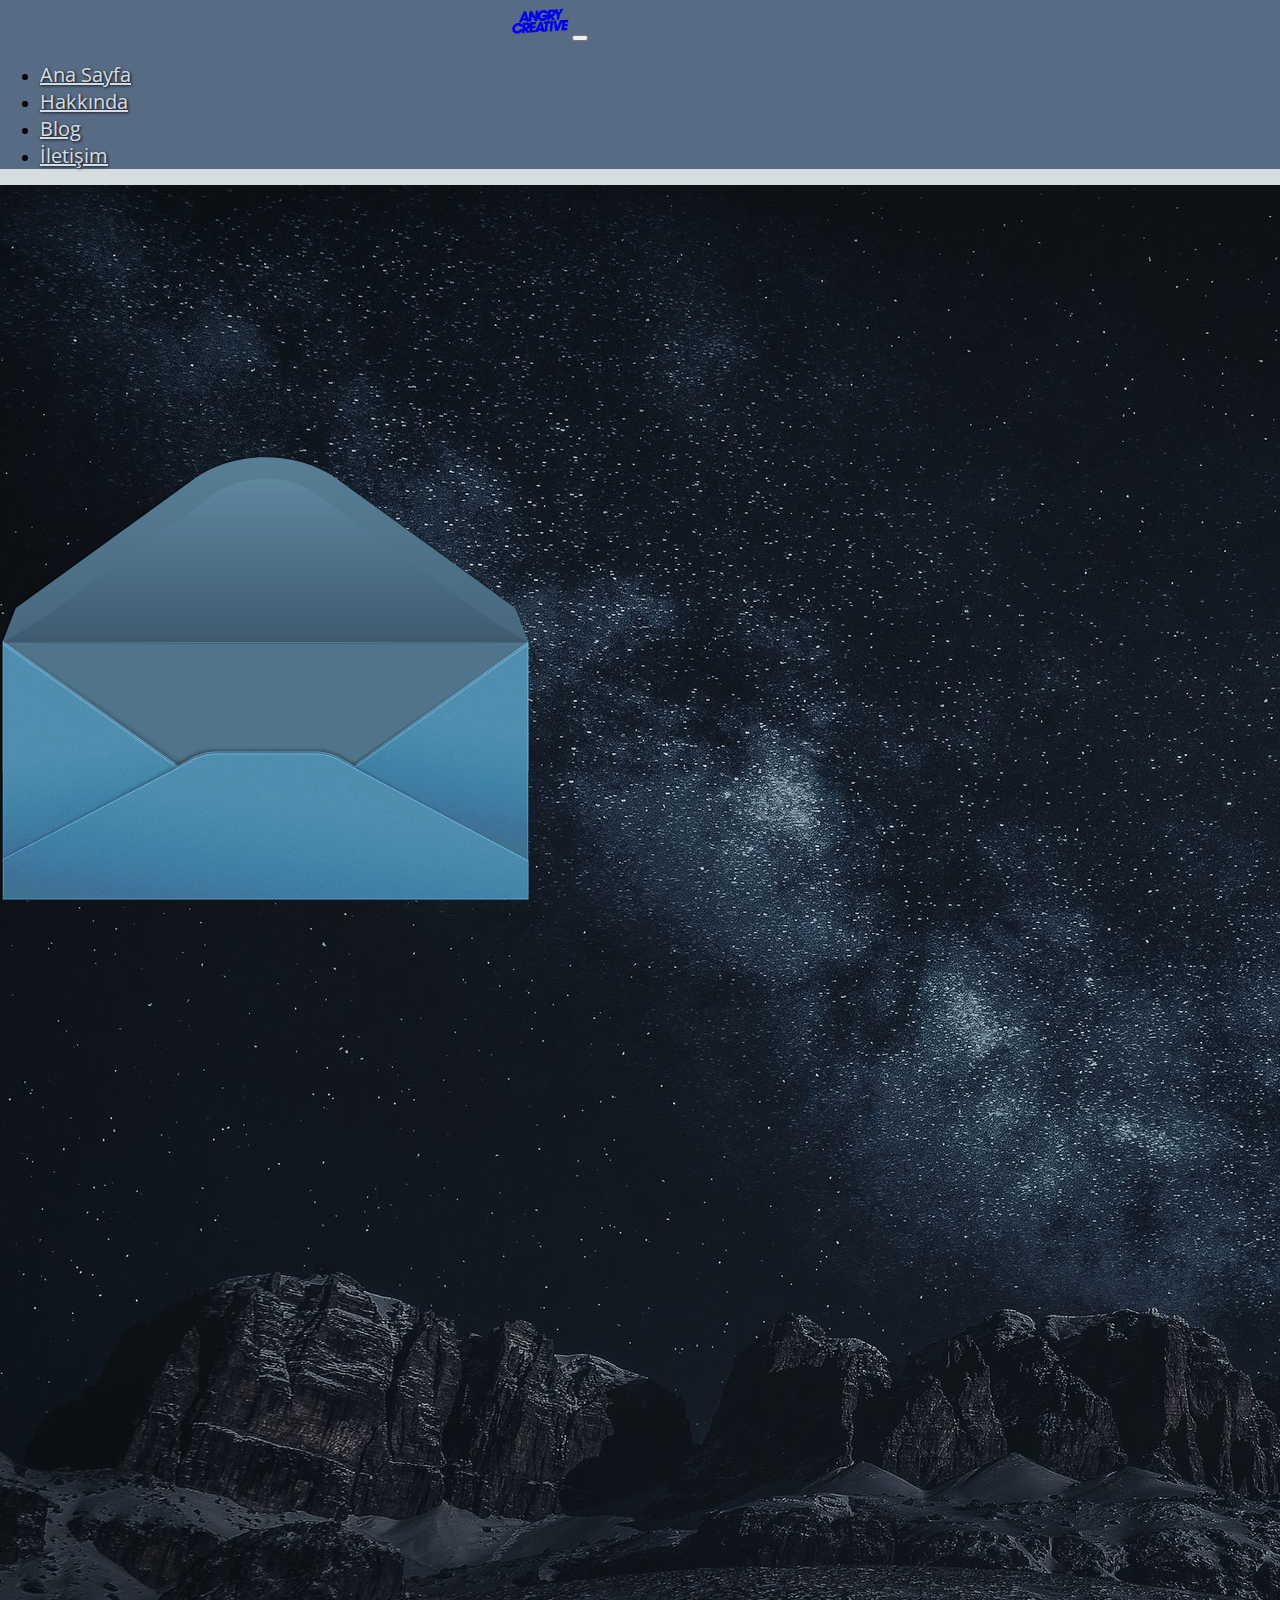
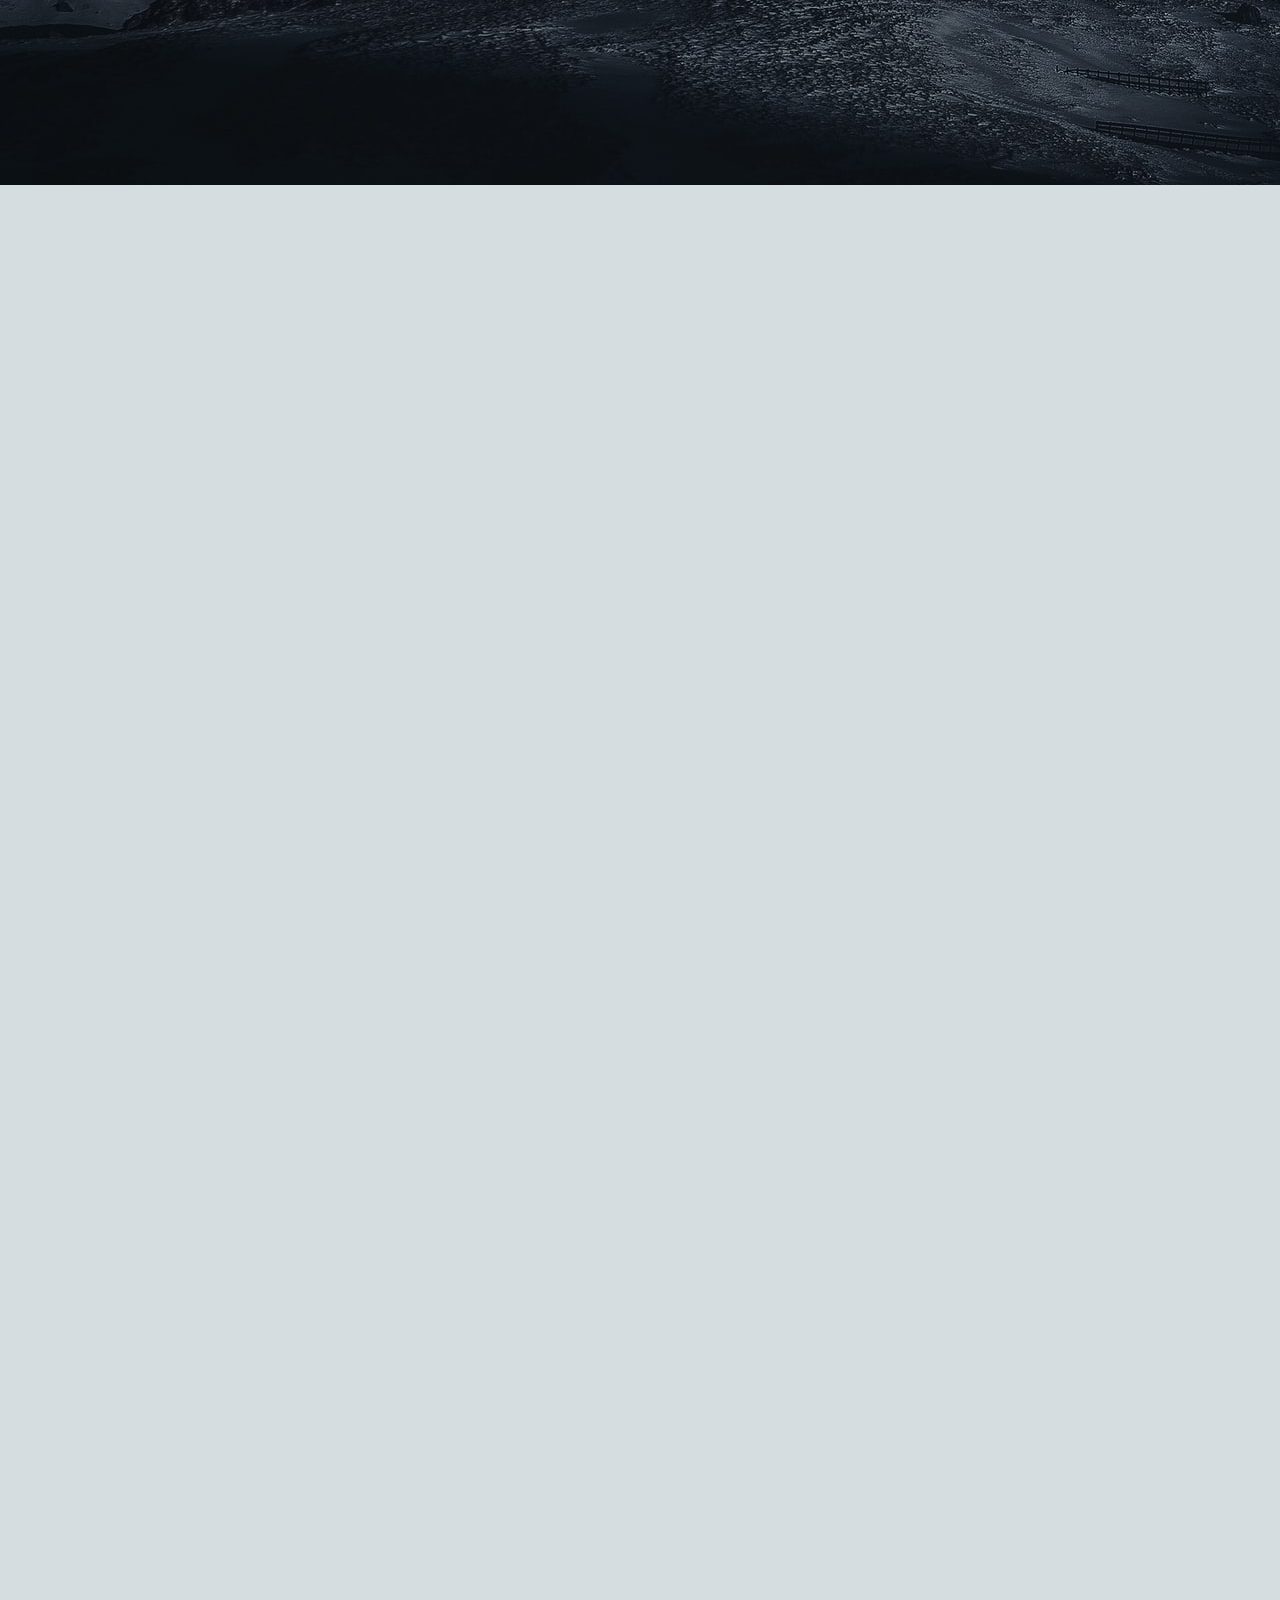
==== commit f521300a: "25.09.21 ihsan" ====
--- a/index.html
+++ b/index.html
@@ -8,6 +8,7 @@
     <meta name="keyword" content="Portfolio">
     <meta name="author" content="Çamay Duran">
     <meta name="author" content="İhsan Güldür">
+    <meta name=description content="Portföy çalışması">
     <!--bootstrap-->
     <link rel="stylesheet" href="https://stackpath.bootstrapcdn.com/bootstrap/4.1.3/css/bootstrap.min.css"
         integrity="sha384-MCw98/SFnGE8fJT3GXwEOngsV7Zt27NXFoaoApmYm81iuXoPkFOJwJ8ERdknLPMO" crossorigin="anonymous">
@@ -24,22 +25,20 @@
         integrity="sha512-1ycn6IcaQQ40/MKBW2W4Rhis/DbILU74C1vSrLJxCq57o941Ym01SwNsOMqvEBFlcgUa6xLiPY/NS5R+E6ztJQ=="
         crossorigin="anonymous" referrerpolicy="no-referrer" />
     <title>Portföy</title>
-
     <!-- AOS LIB -->
     <link rel="stylesheet" href="https://unpkg.com/aos@next/dist/aos.css" />
 </head>
-
 <body class="bg-color-white">
     <header>
         <nav class="navbar nav-pills navbar-expand-md navbar-dark fixed-top">
-            <a class="navbar-brand text-white" href="#home"><i class="fab fa-angrycreative"
+            <a class="navbar-brand text-white" href="#home" aria-label="logo"><i class="fab fa-angrycreative"
                     style="font-size:3.5vw; margin-left:40%;"></i></a>
-            <a class="navbar-toggler collapsed border-0" type="button" data-toggle="collapse"
-                data-target="#navbarSupport">
+            <button class="navbar-toggler collapsed border-0" type="button" data-toggle="collapse"
+                data-target="#navbarSupport" aria-label="menu burger button">
                 <span class="d-block bg-color-white position-relative"> </span>
                 <span class="d-block bg-color-white position-relative"> </span>
                 <span class="d-block bg-color-white position-relative"> </span>
-            </a>
+            </button>
             <div class="collapse navbar-collapse" id="navbarSupport" style="text-shadow: .5px .5px 3px black;">
                 <ul class="navbar-nav ml-auto">
                     <li class="px-4 nav-item">
@@ -58,7 +57,6 @@
             </div>
         </nav>
     </header>
-
     <section id="home">
         <div class="position-relative text-center color-white" style="text-shadow: 2px 2px 10px black;">
             <img src="./images/manzara.jpg" class="w-100" alt="manzara">
@@ -113,7 +111,7 @@
         <div class="bordered-section text-center color-dark-blue py-2 " data-aos="fade-up">
             <p>BLOG</p>
         </div>
-        <div class="container">
+        <div id="imgGalery" class="container">
             <div class="row">
                 <div class="px-1 flex-column col-lg col-md-6">
                     <a href="http://127.0.0.1:5500/single.html">
@@ -306,11 +304,11 @@
     </section>
 
     <section id="contact">
-        <!-- <div style="height: 4.5vw;"></div> -->
-        <div class="bordered-section text-center py-2 " data-aos="fade-up">
+        <div style="height: 4.5vw;"></div>
+        <div class="bordered-section text-center color-dark-blue py-2 " data-aos="fade-up">
             CONTACT
         </div>
-        <div hidden id="form-wrap" class="position-relative">
+        <div id="form-wrap" class="position-relative">
             <form class="bg-white position-relative overflow-hidden">
                 <p>HELLO JANE,</p>
                 <label for="email">Your Message:</label>
@@ -322,63 +320,33 @@
                  <input type="submit" name="submit" value="NOW, I SEND THANKS!">
             </form>
         </div>
-        
-        <div id="form-wrap2" class="form2 color-white">    
+        <div id="form-wrap2" class="color-white">    
             <form>
                 <p>HELLO JANE,</p>
                 <label for="email">Your Message:</label>
-                <textarea name="message2" id="message2" value="Your Message"></textarea>
+                <textarea name="message" id="message" value="Your Message"></textarea>
                 <label for="name">Name:</label>
-                <input type="text" name="name2" value="" id="name2">
+                <input type="text" name="name" value="" id="name">
                  <label for="email">Email:</label>
-                 <input type="text" name="email2" value="" id="email2">
-                 <input type="submit" name="submit2" value="NOW, I SEND THANKS!">
+                 <input type="text" name="email" value="" id="email">
+                 <input type="submit" name="submit" value="NOW, I SEND THANKS!">
             </form>
         </div>         
     </section>
-   <article>
+   
     <footer >
-    <div class="footer_info " >
-            <div class="footer_width about">
-                <h2>Links</h2>
-              <!-- <div class="social-media">  -->
-                  <ul>               
-                      <li><a href="#"><i class="fab fa-facebook m-3"  aria-label="facebook"></i></a></li> 
-                      <li><a aria-label="instagram" href="#"><i class="fab fa-instagram m-3"></i></a></li> 
-                      <li><a aria-label="twitter" href="#"><i class="fab fa-twitter m-3"></i></a></li>     
-                 </ul>  
-            <!-- </div> -->
-          </div>
-            <div class="footer_width link">
-               <h2>Quick Link</h2>
-               <ul>
-                   <li><a href="#">Ana Sayfa</a></li>
-                   <li><a href="#">Hakkında</a></li>
-                   <li><a href="#">Blog</a></li>
-                   <li><a href="#">İletişim</a></li>
-               </ul>
-            </div>
-            <div class="footer_width iletisim">
-               <h2>Contact</h2>
-               <lu>
-                   <li>
-                       <span><i class="far fa-envelope"></i></span>
-                       <a href="#">janedoe@gmail.com</a>
-                   </li>
-                   <li>
-                    <span><i class="fas fa-phone-volume"></i></span>
-                    <a href="#">000 0000 000</a>
-                   </li>
-               </lu>
-            </div>
-        </div>
-        <div class="copy-rigth text-center font-weight-light ">
-            <p>
-                0 COPYRIGHT 2021 JANE DONE ALL RİGHTS RESERVED
-            </p>
-       </div> 
+        <div class="footer_info " >
+            <div class="footer_width ">
+              <div class="text-center">                  
+                      <a href="#"><i class="fab fa-facebook m-3"></i></a> 
+                      <a href="#"><i class="fab fa-instagram m-3"></i></a> 
+                      <a href="#"><i class="fab fa-twitter m-3"></i></a>
+                      <a href="#"><i class="fab fa-youtube m-3"></i></a> 
+              </div>
+            </div>
+        </div>
     </footer>
-</article>
+
     <!-- jQuery -->
     <script src="https://code.jquery.com/jquery-3.6.0.js"
         integrity="sha256-H+K7U5CnXl1h5ywQfKtSj8PCmoN9aaq30gDh27Xc0jk=" crossorigin="anonymous"></script>
@@ -429,10 +397,5 @@
             });
         });
     </script>
-    <script>
-        function Sil(){
-            $('.form2').empty();
-        }
-    </script>
 </body>
 </html>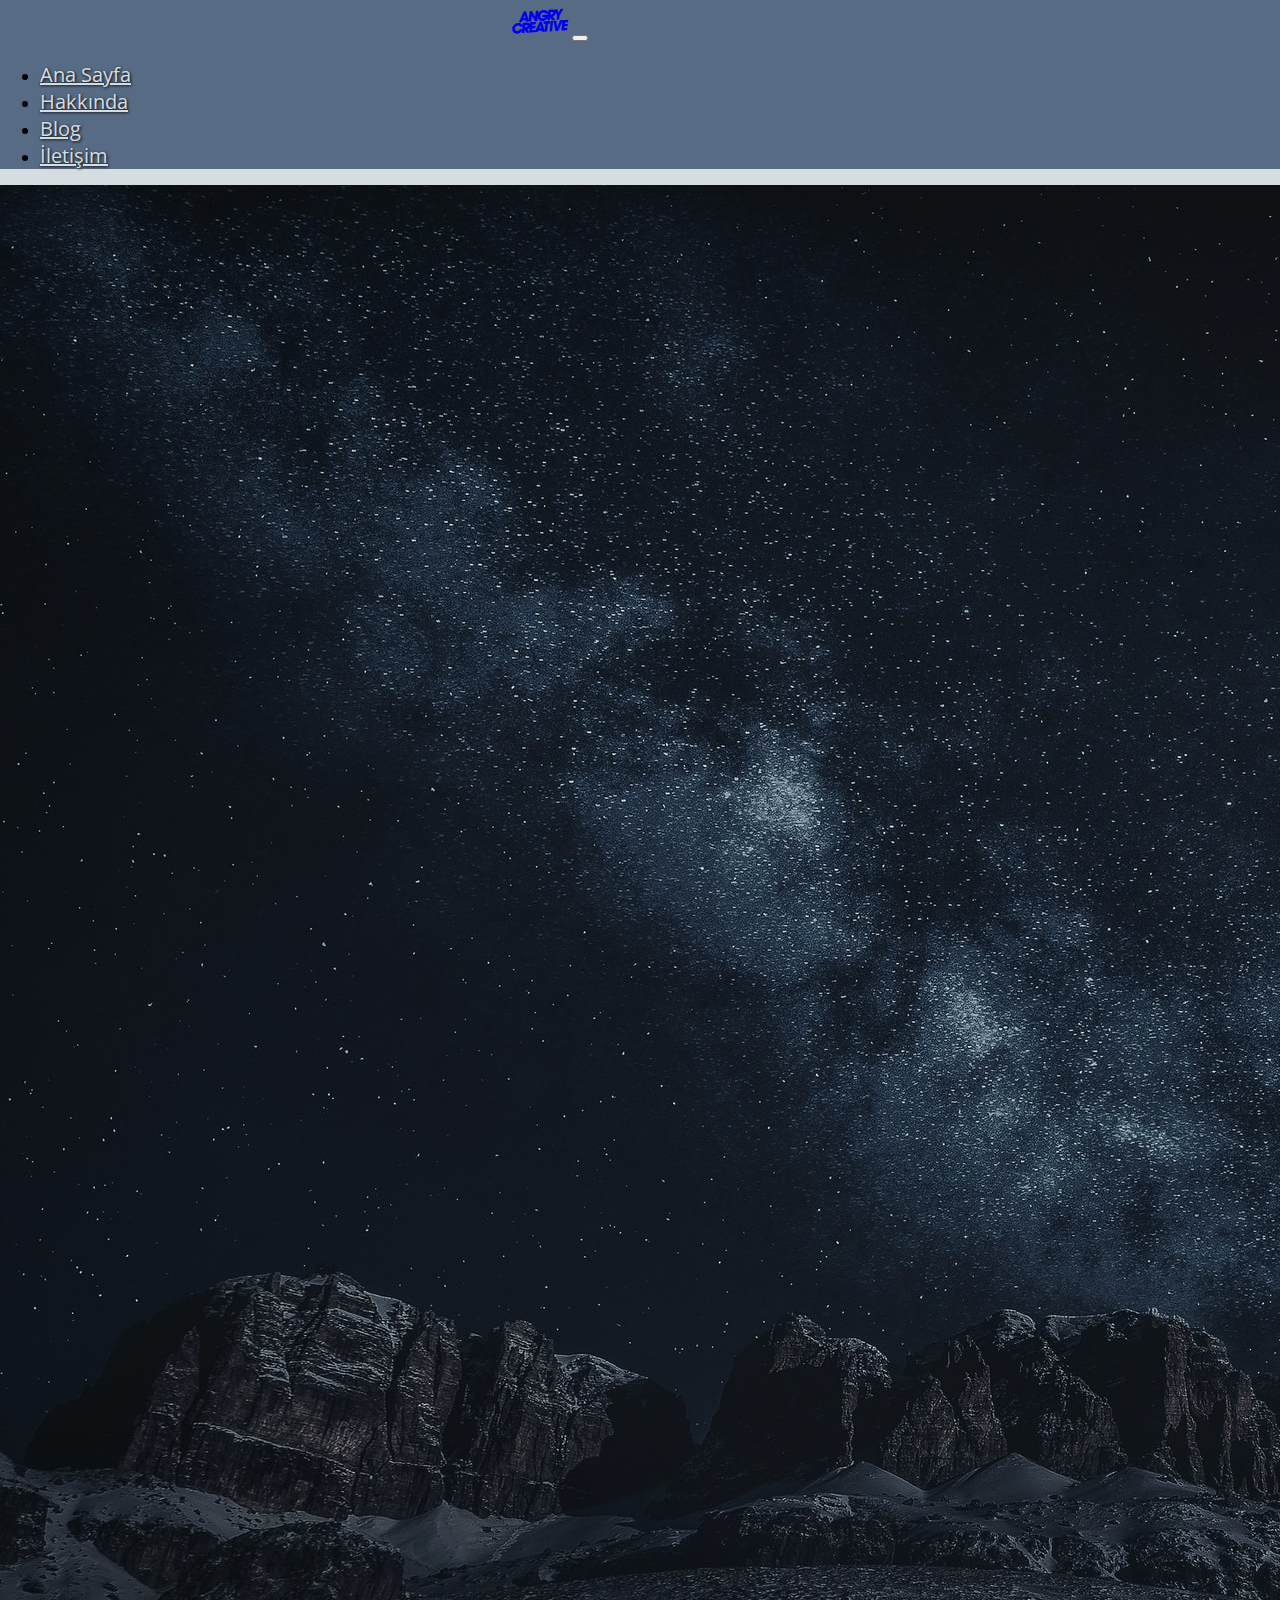
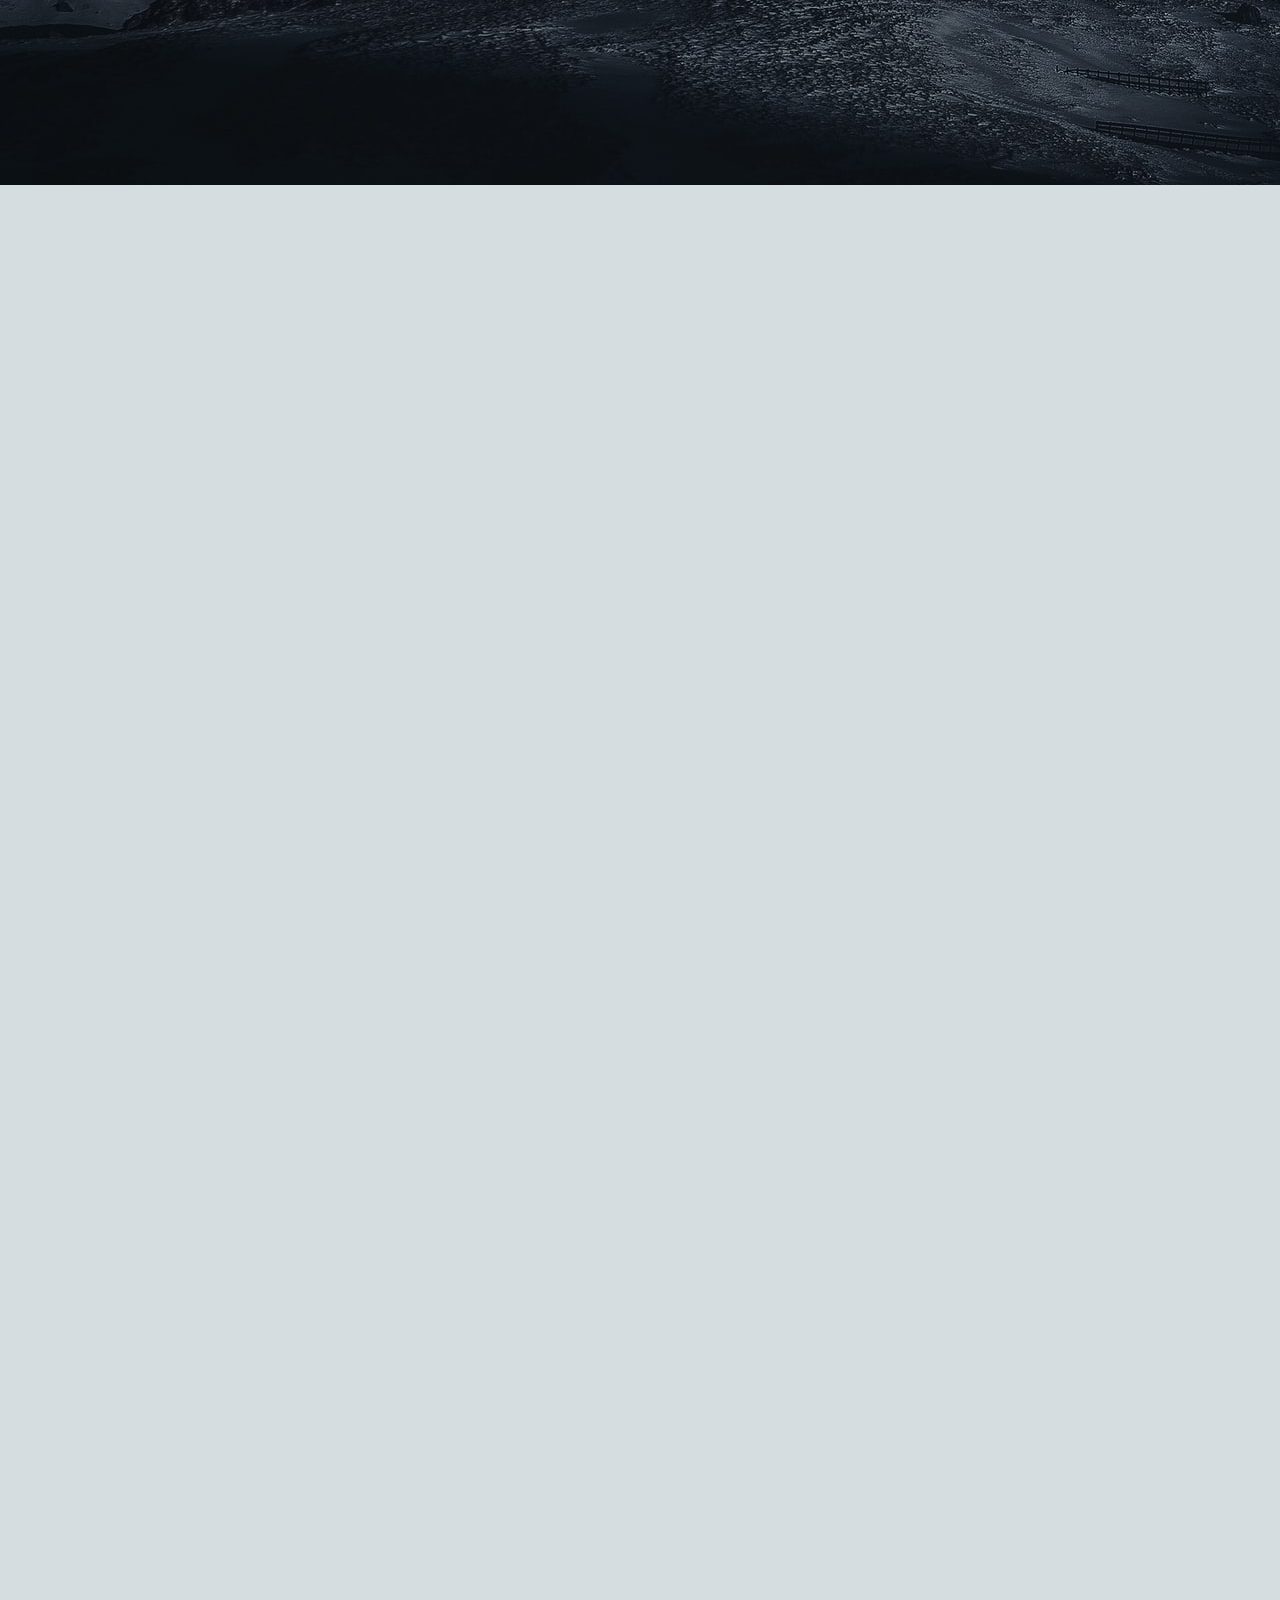
==== commit 7b5e05a5: "Merge branch 'main' of https://github.com/yamac1/portfoilo" ====
--- a/index.html
+++ b/index.html
@@ -304,11 +304,11 @@
     </section>
 
     <section id="contact">
-        <div style="height: 4.5vw;"></div>
-        <div class="bordered-section text-center color-dark-blue py-2 " data-aos="fade-up">
+        <!-- <div style="height: 4.5vw;"></div> -->
+        <div class="bordered-section text-center py-2 " data-aos="fade-up">
             CONTACT
         </div>
-        <div id="form-wrap" class="position-relative">
+        <div hidden id="form-wrap" class="position-relative">
             <form class="bg-white position-relative overflow-hidden">
                 <p>HELLO JANE,</p>
                 <label for="email">Your Message:</label>
@@ -320,33 +320,63 @@
                  <input type="submit" name="submit" value="NOW, I SEND THANKS!">
             </form>
         </div>
-        <div id="form-wrap2" class="color-white">    
+        
+        <div id="form-wrap2" class="form2 color-white">    
             <form>
                 <p>HELLO JANE,</p>
                 <label for="email">Your Message:</label>
-                <textarea name="message" id="message" value="Your Message"></textarea>
+                <textarea name="message2" id="message2" value="Your Message"></textarea>
                 <label for="name">Name:</label>
-                <input type="text" name="name" value="" id="name">
+                <input type="text" name="name2" value="" id="name2">
                  <label for="email">Email:</label>
-                 <input type="text" name="email" value="" id="email">
-                 <input type="submit" name="submit" value="NOW, I SEND THANKS!">
+                 <input type="text" name="email2" value="" id="email2">
+                 <input type="submit" name="submit2" value="NOW, I SEND THANKS!">
             </form>
         </div>         
     </section>
-   
+   <article>
     <footer >
-        <div class="footer_info " >
-            <div class="footer_width ">
-              <div class="text-center">                  
-                      <a href="#"><i class="fab fa-facebook m-3"></i></a> 
-                      <a href="#"><i class="fab fa-instagram m-3"></i></a> 
-                      <a href="#"><i class="fab fa-twitter m-3"></i></a>
-                      <a href="#"><i class="fab fa-youtube m-3"></i></a> 
-              </div>
-            </div>
-        </div>
+    <div class="footer_info " >
+            <div class="footer_width about">
+                <h2>Links</h2>
+              <!-- <div class="social-media">  -->
+                  <ul>               
+                      <li><a href="#"><i class="fab fa-facebook m-3"  aria-label="facebook"></i></a></li> 
+                      <li><a aria-label="instagram" href="#"><i class="fab fa-instagram m-3"></i></a></li> 
+                      <li><a aria-label="twitter" href="#"><i class="fab fa-twitter m-3"></i></a></li>     
+                 </ul>  
+            <!-- </div> -->
+          </div>
+            <div class="footer_width link">
+               <h2>Quick Link</h2>
+               <ul>
+                   <li><a href="#">Ana Sayfa</a></li>
+                   <li><a href="#">Hakkında</a></li>
+                   <li><a href="#">Blog</a></li>
+                   <li><a href="#">İletişim</a></li>
+               </ul>
+            </div>
+            <div class="footer_width iletisim">
+               <h2>Contact</h2>
+               <lu>
+                   <li>
+                       <span><i class="far fa-envelope"></i></span>
+                       <a href="#">janedoe@gmail.com</a>
+                   </li>
+                   <li>
+                    <span><i class="fas fa-phone-volume"></i></span>
+                    <a href="#">000 0000 000</a>
+                   </li>
+               </lu>
+            </div>
+        </div>
+        <div class="copy-rigth text-center font-weight-light ">
+            <p>
+                0 COPYRIGHT 2021 JANE DONE ALL RİGHTS RESERVED
+            </p>
+       </div> 
     </footer>
-
+</article>
     <!-- jQuery -->
     <script src="https://code.jquery.com/jquery-3.6.0.js"
         integrity="sha256-H+K7U5CnXl1h5ywQfKtSj8PCmoN9aaq30gDh27Xc0jk=" crossorigin="anonymous"></script>
@@ -397,5 +427,10 @@
             });
         });
     </script>
+    <script>
+        function Sil(){
+            $('.form2').empty();
+        }
+    </script>
 </body>
 </html>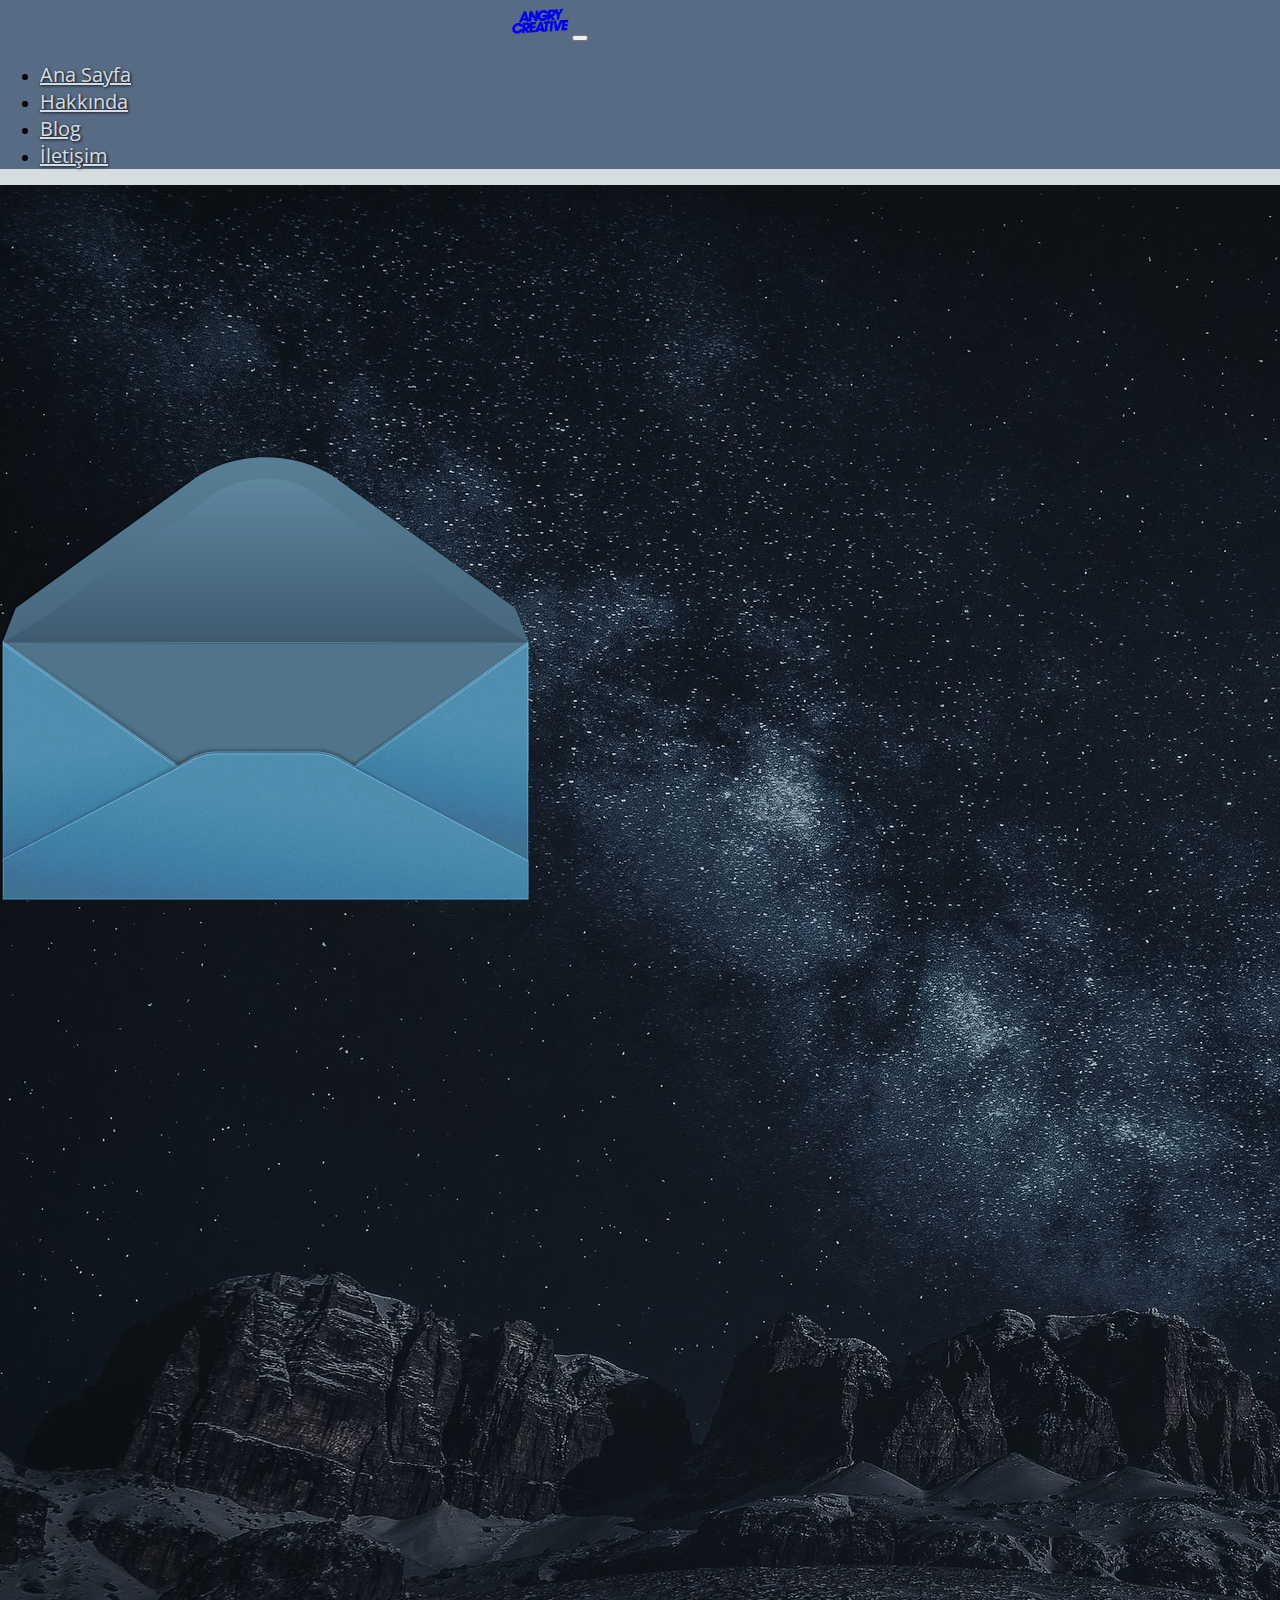
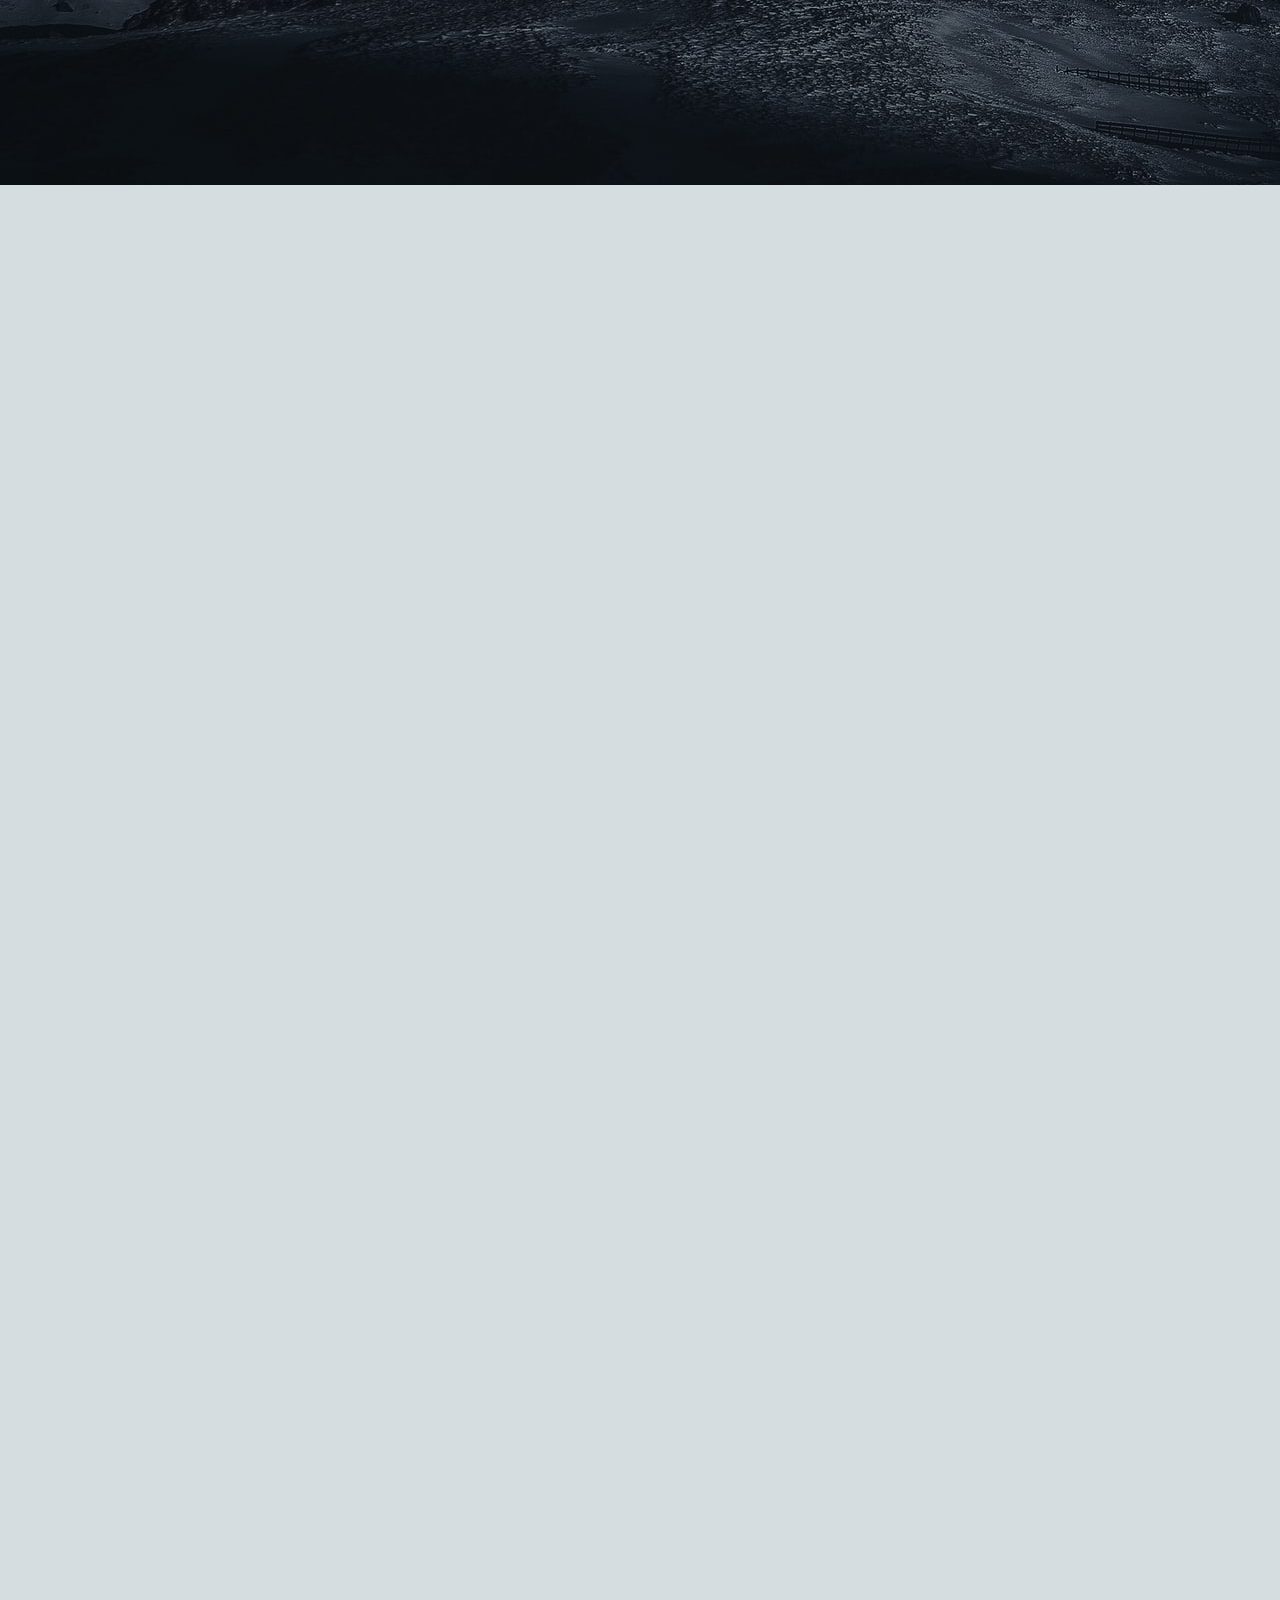
==== commit 8e4292b6: "js eklendi 25.09.21" ====
--- a/index.html
+++ b/index.html
@@ -308,7 +308,7 @@
         <div class="bordered-section text-center py-2 " data-aos="fade-up">
             CONTACT
         </div>
-        <div hidden id="form-wrap" class="position-relative">
+        <div id="form-wrap" class="position-relative">
             <form class="bg-white position-relative overflow-hidden">
                 <p>HELLO JANE,</p>
                 <label for="email">Your Message:</label>
@@ -358,7 +358,7 @@
             </div>
             <div class="footer_width iletisim">
                <h2>Contact</h2>
-               <lu>
+               <ul>
                    <li>
                        <span><i class="far fa-envelope"></i></span>
                        <a href="#">janedoe@gmail.com</a>
@@ -367,7 +367,7 @@
                     <span><i class="fas fa-phone-volume"></i></span>
                     <a href="#">000 0000 000</a>
                    </li>
-               </lu>
+                </ul>
             </div>
         </div>
         <div class="copy-rigth text-center font-weight-light ">
@@ -432,5 +432,6 @@
             $('.form2').empty();
         }
     </script>
+    <script src="deneme.js"></script>
 </body>
 </html>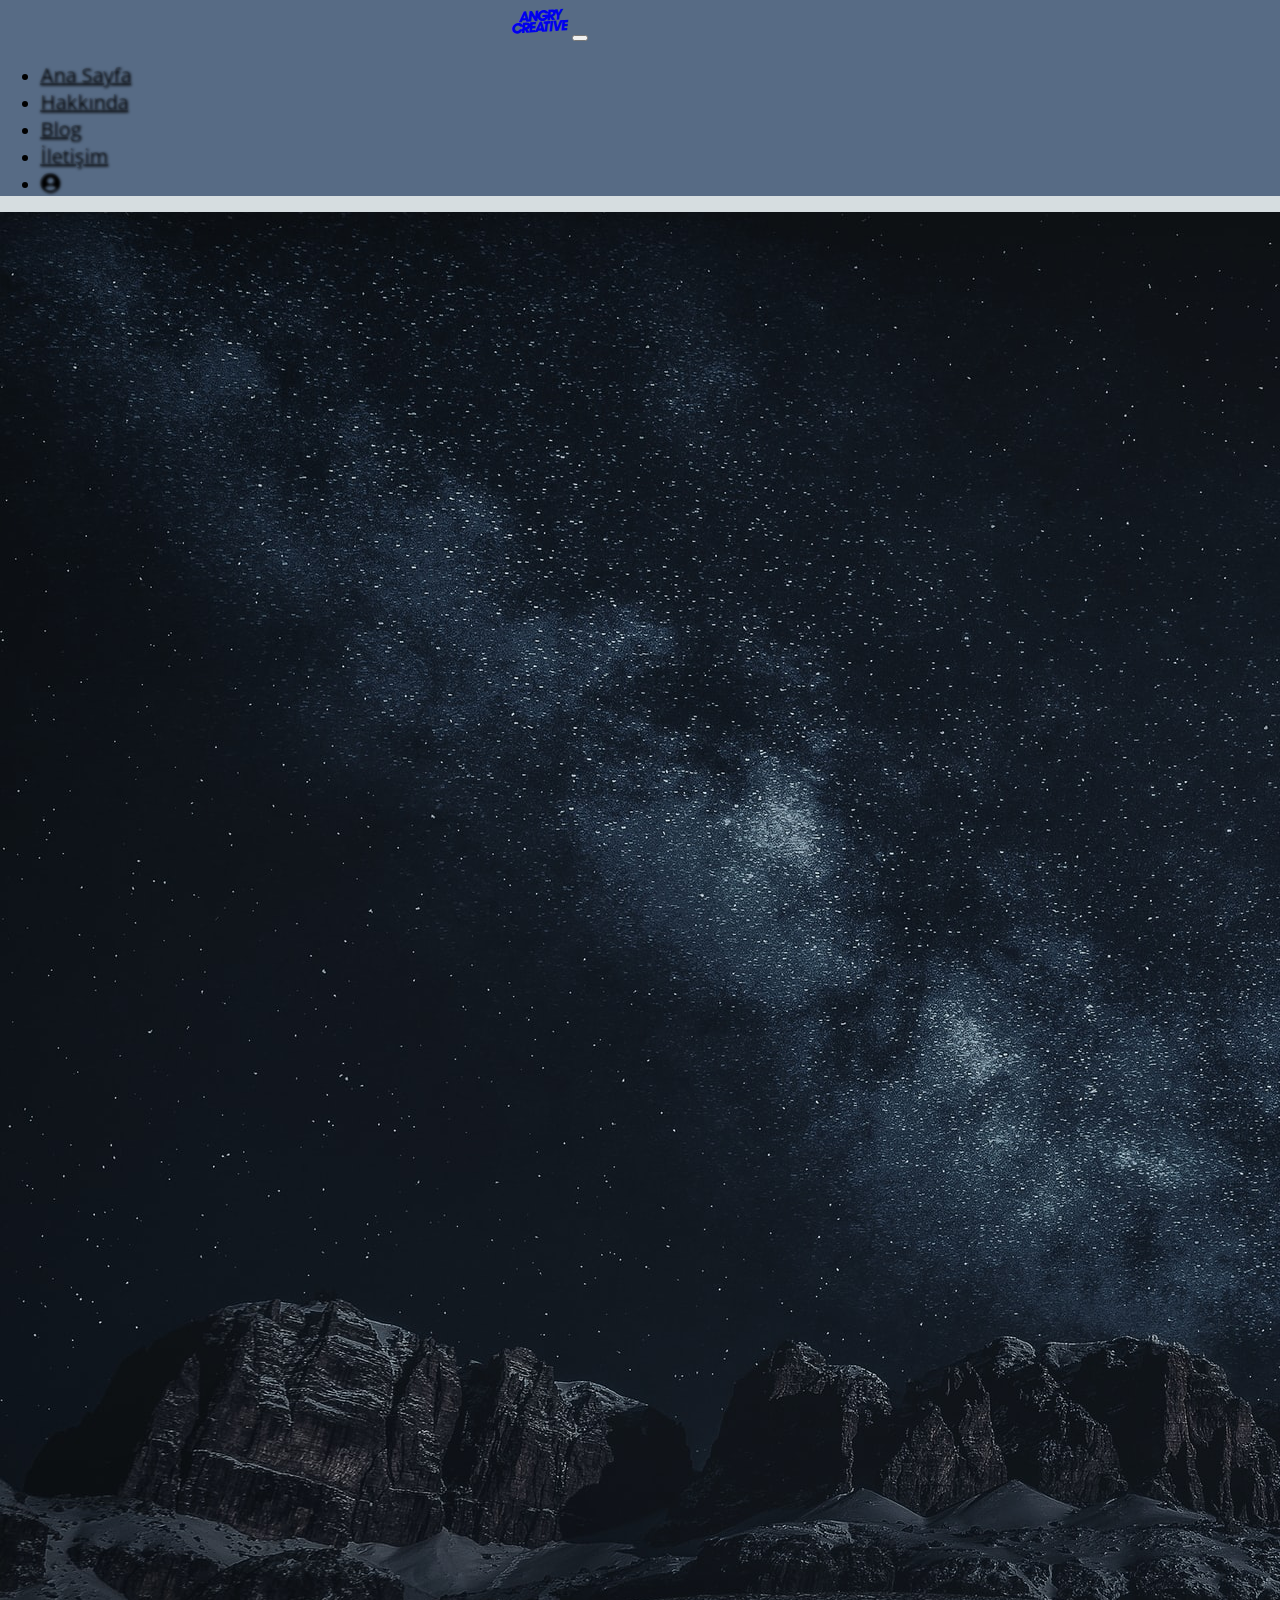
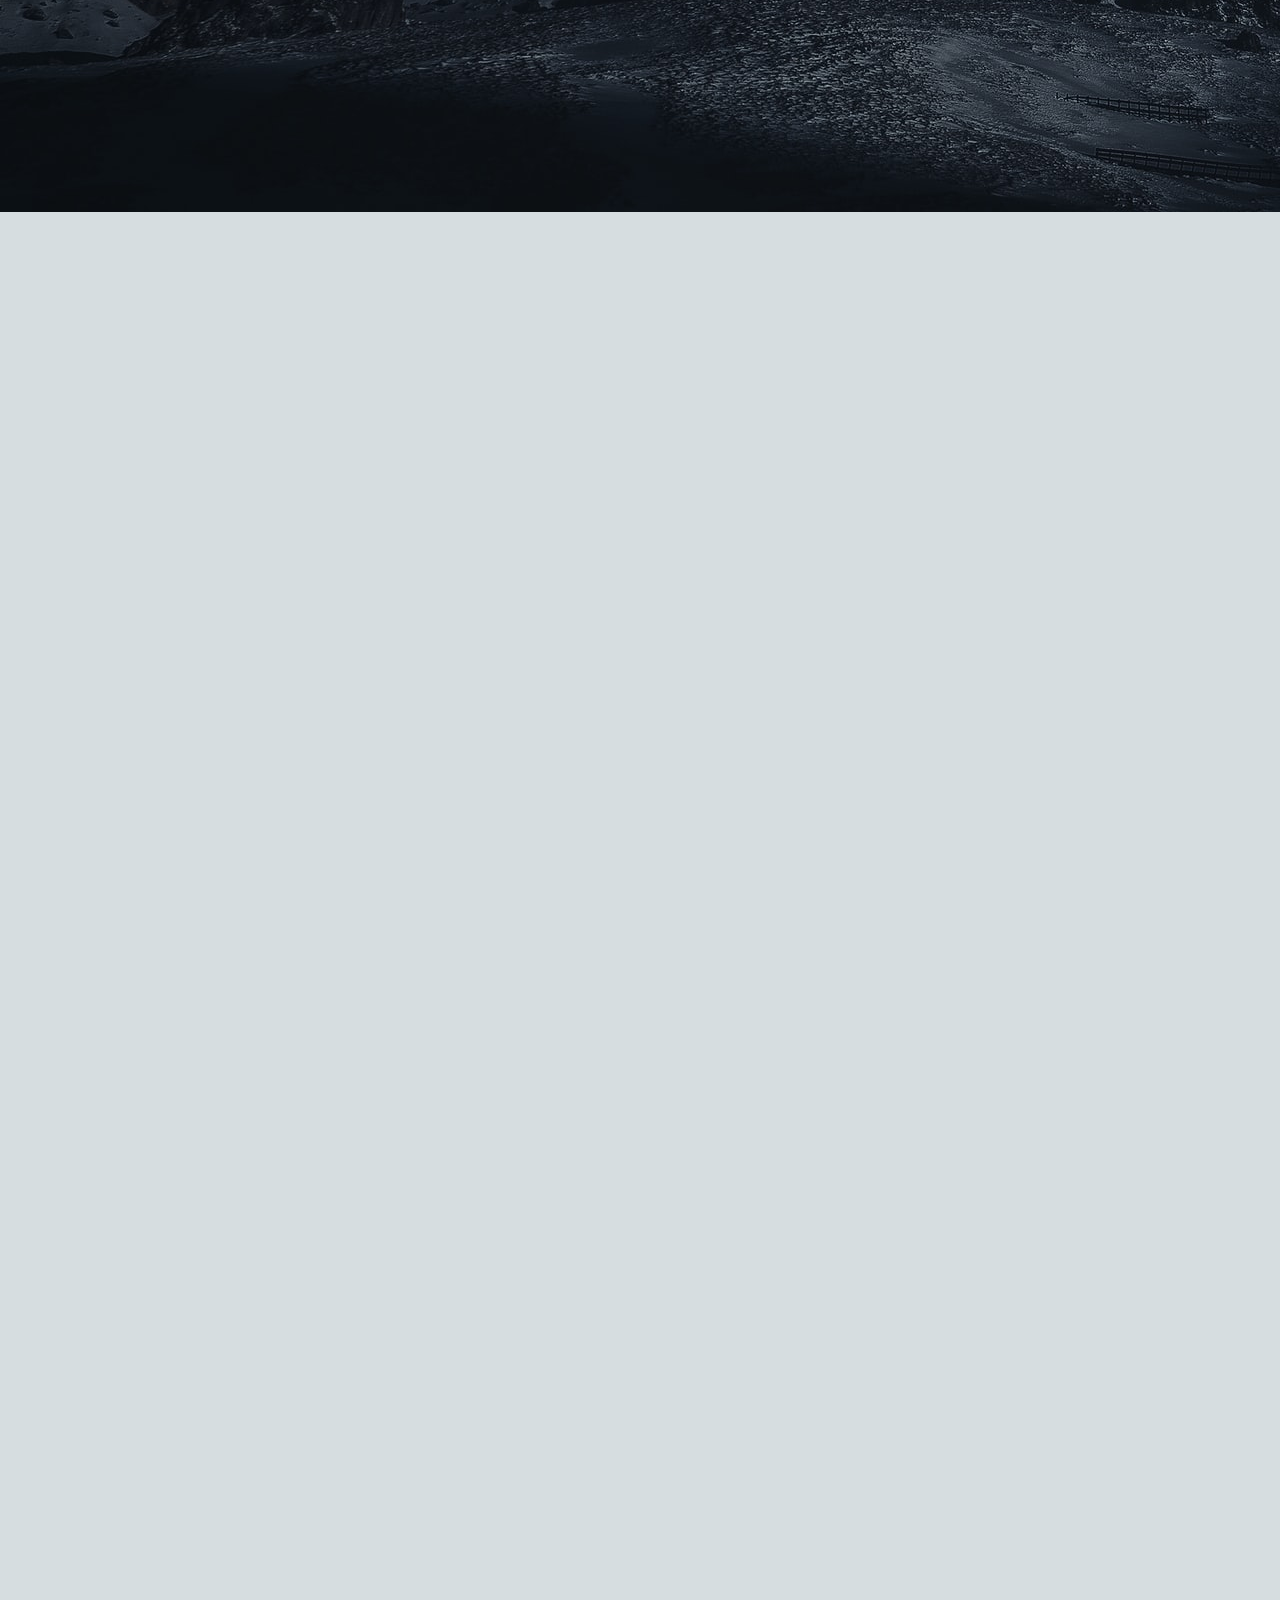
==== commit 1f83896b: "3.10.21" ====
--- a/index.html
+++ b/index.html
@@ -28,9 +28,10 @@
     <!-- AOS LIB -->
     <link rel="stylesheet" href="https://unpkg.com/aos@next/dist/aos.css" />
 </head>
-<body class="bg-color-white">
+
+<body class="bg-color-white" data-spy="scroll" data-target="#scrollspyNav" data-offset="2">
     <header>
-        <nav class="navbar nav-pills navbar-expand-md navbar-dark fixed-top">
+        <nav id="scrollspyNav" class="navbar nav-pills navbar-expand-md navbar-dark fixed-top">
             <a class="navbar-brand text-white" href="#home" aria-label="logo"><i class="fab fa-angrycreative"
                     style="font-size:3.5vw; margin-left:40%;"></i></a>
             <button class="navbar-toggler collapsed border-0" type="button" data-toggle="collapse"
@@ -53,6 +54,9 @@
                     <li class="px-4 nav-item">
                         <a class="nav-link" href="#contact">İletişim</a>
                     </li>
+                    <li class="px-4 nav-item">
+                        <a class="nav-link" title="kullanıcı" href="#"><i class="fas fa-user-circle"></i></a>
+                    </li>
                 </ul>
             </div>
         </nav>
@@ -73,7 +77,7 @@
     </section>
 
     <section id="about" class=" bg-color-white">
-        <div style="height: 4.5vw;"></div>
+        <div style="height: 4vw;"></div>
         <div class="bordered-section text-center color-dark-blue py-2 " data-aos="fade-up">
             <p>ABOUT</p>
         </div>
@@ -81,16 +85,19 @@
             <div class="row">
                 <div id="aboutText" data-aos="fade-up" class="col-sm-12 col-md-5 mr-md-5"
                     style="padding:10px 30px; line-height: 1.5; letter-spacing: .10rem;">
-                    <p style="text-indent: 3vw;">I am <strong>jane Doe</strong>, a travel photographer and writer who
+                    <p style="text-indent: 3vw;">I am <strong>jane Doe</strong>, a travel photographer and writer
+                        who
                         believes that images
                         and words have the power to inspire meaningful change. My photos of the great outdoors spark
                         curiosity and my social media channels and blog create a space for connection with people of
                         similar passions to this world and each other.
                     </p>
                     <br><br>
-                    <p style="text-indent: 3vw;">I am a <strong>Sony Alpha Ambassador</strong> based out of Los Angeles
+                    <p style="text-indent: 3vw;">I am a <strong>Sony Alpha Ambassador</strong> based out of Los
+                        Angeles
                         – but you’d be hard pressed to find me
-                        sharing the incredible diversity that exists on our planet, and the connection each one of us
+                        sharing the incredible diversity that exists on our planet, and the connection each one of
+                        us
                         has to it and to each other.
                     </p>
                 </div>
@@ -265,7 +272,8 @@
                         <img class="rounded-circle d-block mx-auto py-3 " src="./images/1.jpg" alt="First slide">
                         <h5 class="text-center color-white">Jane Doe</h5>
                         <div class="carousel-text py-2 pb-4">
-                            <p>Lorem ipsum dolor sit amet consectetur adipisicing elit. Officia animi accusamus itaque
+                            <p>Lorem ipsum dolor sit amet consectetur adipisicing elit. Officia animi accusamus
+                                itaque
                                 numquam, delectus, fugit commodi porro assumenda aliquid reprehenderit dignissimos
                                 placeat tempora.
                             </p>
@@ -304,7 +312,7 @@
     </section>
 
     <section id="contact">
-        <!-- <div style="height: 4.5vw;"></div> -->
+        <div style="height: 4.5vw;"></div>
         <div class="bordered-section text-center py-2 " data-aos="fade-up">
             CONTACT
         </div>
@@ -315,68 +323,69 @@
                 <textarea name="message" id="message" value="Your Message"></textarea>
                 <label for="name">Name:</label>
                 <input type="text" name="name" value="" id="name">
-                 <label for="email">Email:</label>
-                 <input type="text" name="email" value="" id="email">
-                 <input type="submit" name="submit" value="NOW, I SEND THANKS!">
+                <label for="email">Email:</label>
+                <input type="text" name="email" value="" id="email">
+                <input type="submit" name="submit" value="NOW, I SEND THANKS!">
             </form>
         </div>
-        
-        <div id="form-wrap2" class="form2 color-white">    
+
+        <div id="form-wrap2" class="form2 color-white">
             <form>
                 <p>HELLO JANE,</p>
                 <label for="email">Your Message:</label>
                 <textarea name="message2" id="message2" value="Your Message"></textarea>
                 <label for="name">Name:</label>
                 <input type="text" name="name2" value="" id="name2">
-                 <label for="email">Email:</label>
-                 <input type="text" name="email2" value="" id="email2">
-                 <input type="submit" name="submit2" value="NOW, I SEND THANKS!">
+                <label for="email">Email:</label>
+                <input type="text" name="email2" value="" id="email2">
+                <input type="submit" name="submit2" value="NOW, I SEND THANKS!">
             </form>
-        </div>         
+        </div>
     </section>
-   <article>
-    <footer >
-    <div class="footer_info " >
-            <div class="footer_width about">
-                <h2>Links</h2>
-              <!-- <div class="social-media">  -->
-                  <ul>               
-                      <li><a href="#"><i class="fab fa-facebook m-3"  aria-label="facebook"></i></a></li> 
-                      <li><a aria-label="instagram" href="#"><i class="fab fa-instagram m-3"></i></a></li> 
-                      <li><a aria-label="twitter" href="#"><i class="fab fa-twitter m-3"></i></a></li>     
-                 </ul>  
-            <!-- </div> -->
-          </div>
-            <div class="footer_width link">
-               <h2>Quick Link</h2>
-               <ul>
-                   <li><a href="#">Ana Sayfa</a></li>
-                   <li><a href="#">Hakkında</a></li>
-                   <li><a href="#">Blog</a></li>
-                   <li><a href="#">İletişim</a></li>
-               </ul>
-            </div>
-            <div class="footer_width iletisim">
-               <h2>Contact</h2>
-               <ul>
-                   <li>
-                       <span><i class="far fa-envelope"></i></span>
-                       <a href="#">janedoe@gmail.com</a>
-                   </li>
-                   <li>
-                    <span><i class="fas fa-phone-volume"></i></span>
-                    <a href="#">000 0000 000</a>
-                   </li>
-                </ul>
-            </div>
-        </div>
-        <div class="copy-rigth text-center font-weight-light ">
-            <p>
-                0 COPYRIGHT 2021 JANE DONE ALL RİGHTS RESERVED
-            </p>
-       </div> 
-    </footer>
-</article>
+
+    <article>
+        <footer>
+            <div class="footer_info ">
+                <div class="footer_width about">
+                    <h2>Links</h2>
+                    <!-- <div class="social-media">  -->
+                    <ul>
+                        <li><a href="#"><i class="fab fa-facebook m-3" aria-label="facebook"></i></a></li>
+                        <li><a aria-label="instagram" href="#"><i class="fab fa-instagram m-3"></i></a></li>
+                        <li><a aria-label="twitter" href="#"><i class="fab fa-twitter m-3"></i></a></li>
+                    </ul>
+                    <!-- </div> -->
+                </div>
+                <div class="footer_width link">
+                    <h2>Quick Link</h2>
+                    <ul>
+                        <li><a href="#">Ana Sayfa</a></li>
+                        <li><a href="#">Hakkında</a></li>
+                        <li><a href="#">Blog</a></li>
+                        <li><a href="#">İletişim</a></li>
+                    </ul>
+                </div>
+                <div class="footer_width iletisim">
+                    <h2>Contact</h2>
+                    <ul>
+                        <li>
+                            <span><i class="far fa-envelope"></i></span>
+                            <a href="#">janedoe@gmail.com</a>
+                        </li>
+                        <li>
+                            <span><i class="fas fa-phone-volume"></i></span>
+                            <a href="#">000 0000 000</a>
+                        </li>
+                    </ul>
+                </div>
+            </div>
+            <div class="copy-rigth text-center font-weight-light ">
+                <p>
+                    0 COPYRIGHT 2021 JANE DONE ALL RİGHTS RESERVED
+                </p>
+            </div>
+        </footer>
+    </article>
     <!-- jQuery -->
     <script src="https://code.jquery.com/jquery-3.6.0.js"
         integrity="sha256-H+K7U5CnXl1h5ywQfKtSj8PCmoN9aaq30gDh27Xc0jk=" crossorigin="anonymous"></script>
@@ -428,10 +437,12 @@
         });
     </script>
     <script>
-        function Sil(){
+        function Sil() {
             $('.form2').empty();
         }
     </script>
+
     <script src="deneme.js"></script>
 </body>
+
 </html>--- a/global.css
+++ b/global.css
@@ -13,6 +13,7 @@
 body{
     margin: 0;
     padding: 0;
+    position: relative;
 }
 
 /* Renkler-- */
@@ -34,7 +35,7 @@
 }
 
 .color-white{
-    color: var(--white);
+    color: var(--white) !important;
 }
 
 .color-dark-blue{
@@ -47,4 +48,104 @@
 
 .color-grey{
     color: var(--grey);
+}
+/* renkler */
+
+/* scroll için-- */
+nav{
+    background-color: rgba(33, 59, 94,0.7) !important;
+    transition: .75s ease;
+}
+
+nav.scrolled{
+    background-color: rgba(33, 59, 94,0.4) !important;
+    transition: .75s ease;
+}
+/* --scroll için */
+
+.active{
+    background-color: transparent !important;
+}
+
+nav div ul li a{
+    border-radius: 5px;
+    color: rgba(0, 0, 0, 0.125);
+    text-align: center;
+    /* font-size: 2vw; */
+    /* transition: color .75s; */
+}
+
+nav div ul li a:hover{
+    color: #fff !important;
+}
+
+#navbarSupport{
+    transition: .75s ease;
+}
+
+/* toggle button için */
+.navbar-toggler span {
+    height: 3px;
+    width: 25px;
+    margin-top: 5px;
+    margin-bottom: 5px;
+    left: 0;
+    opacity: 1;
+    transition: all 0.2s ease-out;
+    transform-origin: center left;
+}
+
+.navbar-toggler span:nth-child(1) {
+    margin-top: 0.3em;
+}
+
+.navbar-toggler:not(.collapsed) span:nth-child(1) {
+    transform: translate(15%, -33%) rotate(45deg);
+}
+
+.navbar-toggler:not(.collapsed) span:nth-child(2) {
+    opacity: 0;
+}
+
+.navbar-toggler:not(.collapsed) span:nth-child(3) {
+    transform: translate(15%, 33%) rotate(-45deg) ;
+}
+
+.navbar-toggler span:nth-child(1) {
+    transform: translate(0%, 0%) rotate(0deg) ;
+}
+
+.navbar-toggler span:nth-child(2) {
+    opacity: 1;
+}
+
+.navbar-toggler span:nth-child(3) {
+    transform: translate(0%, 0%) rotate(0deg) ;
+}
+
+/* toggle button için */
+
+@media screen and (min-width: 1200px){
+    nav div ul li a{
+        font-size: 1.25rem;
+    }
+}
+
+@media screen and (max-width: 1201px) {
+    nav div ul li a{
+        font-size: 1rem;
+    }
+}
+
+@media screen and (max-width: 991px) {
+    nav div ul li a{
+        font-size: .75rem;
+    }
+}
+
+@media screen and (max-width: 600px) {
+    nav div ul li a{
+        font-size: .65rem;
+        font-weight: 600;
+    }
 }--- a/main.css
+++ b/main.css
@@ -1,88 +1,25 @@
-:root{
-    --grey : #51555B;
-    --dark-blue: #223C60;
-    --light-blue: #446FA0;
-    --white: #D6DDE0;
-}
-
-html{
-    font-family: 'Open Sans', sans-serif;
-    scroll-behavior: smooth;
-}
-
-body{
-    margin: 0;
-    padding: 0;
-}
-
-/* Renkler-- */
-
-.bg-color-white{
-    background-color: var(--white);
-}
-
-.bg-color-dark-blue{
-    background-color: var(--dark-blue);
-}
-
-/* scroll için-- */
-nav{
-    background-color: rgba(33, 59, 94,0.7) !important;
-    transition: .75s ease;
-}
-
-nav.scrolled{
-    background-color: rgba(33, 59, 94,0.4) !important;
-    transition: .75s ease;
-}
-/* --scroll için */
-.bg-color-light-blue{
-    background-color: var(--light-blue);
-}
-
-.bg-color-grey{
-    background-color: var(--grey);
-}
-
-.color-white{
-    color: var(--white);
-}
-
-.color-dark-blue{
-    color: var(--dark-blue);
-}
-
-.color-light-blue{
-    color: var(--light-blue);
-}
-
-.color-grey{
-    color: var(--grey);
-}
-
-/* --Renkler */
 
 /* Media Query */
 @media screen and (min-width: 1200px){
-    #aboutText,nav div ul li a{
+    #aboutText{
         font-size: 1.25rem;
     }
 }
 
 @media screen and (max-width: 1201px) {
-    #aboutText,nav div ul li a{
+    #aboutText{
         font-size: 1rem;
     }
 }
 
 @media screen and (max-width: 991px) {
-    #aboutText,nav div ul li a{
+    #aboutText{
         font-size: .75rem;
     }
 }
 
 @media screen and (max-width: 600px) {
-    #aboutText,nav div ul li a{
+    #aboutText{
         font-size: .65rem;
         font-weight: 600;
     }
@@ -99,22 +36,6 @@
 
 /* Media Query */
 
-nav div ul li a{
-    border-radius: 5px;
-    color: var(--white) !important;
-    text-align: center;
-    /* font-size: 2vw; */
-    transition: background-color .75s;
-}
-
-nav div ul li a:hover{
-    background-color: #1e3557;
-}
-
-#navbarSupport{
-    transition: .75s ease;
-}
-
 .centered{
     top: 30%;
     left: 50%;
@@ -123,48 +44,6 @@
     -ms-transform: translate(-50%, -50%);
     transform: translate(-50%, -50%);
 }
-
-/* toggle button için */
-.navbar-toggler span {
-    height: 3px;
-    width: 25px;
-    margin-top: 5px;
-    margin-bottom: 5px;
-    left: 0;
-    opacity: 1;
-    transition: all 0.2s ease-out;
-    transform-origin: center left;
-}
-
-.navbar-toggler span:nth-child(1) {
-    margin-top: 0.3em;
-}
-
-.navbar-toggler:not(.collapsed) span:nth-child(1) {
-    transform: translate(15%, -33%) rotate(45deg);
-}
-
-.navbar-toggler:not(.collapsed) span:nth-child(2) {
-    opacity: 0;
-}
-
-.navbar-toggler:not(.collapsed) span:nth-child(3) {
-    transform: translate(15%, 33%) rotate(-45deg) ;
-}
-
-.navbar-toggler span:nth-child(1) {
-    transform: translate(0%, 0%) rotate(0deg) ;
-}
-
-.navbar-toggler span:nth-child(2) {
-    opacity: 1;
-}
-
-.navbar-toggler span:nth-child(3) {
-    transform: translate(0%, 0%) rotate(0deg) ;
-}
-
-/* toggle button için */
 
 /* animasyon */
 #home .animated{
@@ -258,6 +137,7 @@
  #contact P{
      font-size: 24px;
  }
+
  #contact{
      width: 530px;
      margin: 20px auto 0;
@@ -498,58 +378,6 @@
     }
     
 }
-/* single html bunlar düzenlenecek global color single index vs olarak/ */
- 
-#goBackNav{
-    background-color: transparent !important;
-}
-
-#goBackNav a i{
-    transition: .6s ease-out;
-
-}
-
-#goBackNav a i:hover{
-    color: rgba(0, 0, 0,0.4);
-}
-
-/* --scroll için */
-nav{
-    background-color: rgba(33, 59, 94,0.7) !important;
-    transition: .75s ease;
-}
-
-nav.scrolled{
-    background-color: rgba(33, 59, 94,0.4) !important;
-    transition: .75s ease;
-}
-/* --scroll için */
-
-/* Media Query */
-@media screen and (min-width: 1200px){
-    #aboutText,nav div ul li a{
-        font-size: 1.25rem;
-    }
-}
-
-@media screen and (max-width: 1201px) {
-    #aboutText,nav div ul li a{
-        font-size: 1rem;
-    }
-}
-
-@media screen and (max-width: 991px) {
-    #aboutText,nav div ul li a{
-        font-size: .75rem;
-    }
-}
-
-@media screen and (max-width: 600px) {
-    #aboutText,nav div ul li a{
-        font-size: .65rem;
-        font-weight: 600;
-    }
-}
 
 @media screen and (max-width: 640px) {
     .carousel-box{
@@ -562,201 +390,11 @@
 
 /* Media Query */
 
-nav div ul li a{
-    border-radius: 5px;
-    color: var(--white) !important;
-    text-align: center;
-    /* font-size: 2vw; */
-    transition: background-color .75s;
-}
-
-nav div ul li a:hover{
-    background-color: #1e3557;
-}
-
-#navbarSupport{
-    transition: .75s ease;
-}
-
-.centered{
-    top: 30%;
-    left: 50%;
-    width: 80%;
-    -webkit-transform: translate(-50%, -50%);
-    -ms-transform: translate(-50%, -50%);
-    transform: translate(-50%, -50%);
-}
-
-/* toggle button için */
-.navbar-toggler span {
-    height: 3px;
-    width: 25px;
-    margin-top: 5px;
-    margin-bottom: 5px;
-    left: 0;
-    opacity: 1;
-    transition: all 0.2s ease-out;
-    transform-origin: center left;
-}
-
-.navbar-toggler span:nth-child(1) {
-    margin-top: 0.3em;
-}
-
-.navbar-toggler:not(.collapsed) span:nth-child(1) {
-    transform: translate(15%, -33%) rotate(45deg);
-}
-
-.navbar-toggler:not(.collapsed) span:nth-child(2) {
-    opacity: 0;
-}
-
-.navbar-toggler:not(.collapsed) span:nth-child(3) {
-    transform: translate(15%, 33%) rotate(-45deg) ;
-}
-
-.navbar-toggler span:nth-child(1) {
-    transform: translate(0%, 0%) rotate(0deg) ;
-}
-
-.navbar-toggler span:nth-child(2) {
-    opacity: 1;
-}
-
-.navbar-toggler span:nth-child(3) {
-    transform: translate(0%, 0%) rotate(0deg) ;
-}
-
-/* toggle button için */
-
-/* animasyon */
-#home .animated{
-    animation-name: homeAnimation;
-    animation-duration: 1.5s;  
-    animation-fill-mode: forwards;
-    animation-timing-function: ease-out;
-}
-
-@keyframes homeAnimation {
-    from {
-        top: 60%;
-        color: transparent;
-        text-shadow: none;
-    }
-    to {
-        top: 40%;
-        left: 50%;
-        width: 80%;
-        -webkit-transform: translate(-50%, -50%);
-        -ms-transform: translate(-50%, -50%);
-        transform: translate(-50%, -50%);
-        transition: 1.5s ease-out;
-    }
-  }
-/* animasyon */
-
-/* section border */
-
-.bordered-section{
-   margin: 50px auto;
-    background-image: linear-gradient(to right, var(--dark-blue),var(--light-blue));
-    background-position: bottom center;
-    background-repeat: no-repeat;
-    background-size: 50% 2px;
-    font-size: 3vw;
-    letter-spacing: .75rem;
-    font-weight: 600;
-}
-
-/* section border */ 
-
-/* carousel */
-
-.carousel-box{
-    top: 50%;
-    left: 50%;
-    width:65%;
-    height: 35%;
-    border-radius: 30px 0 30px 0;
-  
-}
-
-.carousel-text{
-    color: var(--white);
-    text-align: center;
-}
-
-.carousel-text p{
-    height: 7.5rem;
-}
-/* carousel */
-
-/* image gallery */  
-
-  .overlay {
-    bottom: 0;
-    opacity: 0;
-    transition: .5s ease;
-    background-color: rgba(0, 0, 0,0.4);
-  }
-  
-  .overlay-text {
-    font-size: 20px;
-    top: 50%;
-    left: 50%;
-    -webkit-transform: translate(-50%, -50%);
-    -ms-transform: translate(-50%, -50%);
-    transform: translate(-50%, -50%);
-  }
-
-  .container .row .flex-column a .position-relative:hover .overlay{
-    opacity: 1;
-  }
-/* Contact */
- 
- #contact P{
-     font-size: 24px;
- }
- #contact{
-     width: 530px;
-     margin: 20px auto 0;
-     height: 1000px;
- }
  #form-wrap{
      overflow: hidden;
      height: 447px;
      top: 0px;
      transition: all ls ease-in-out .3s;
- }
-
- #form-wrap:before{
-     content: "";
-     position: absolute;
-     bottom: 128px;
-     left: 0px;
-     background: url('images/before.png');
-     width: 530px;
-     height: 317px;
- }
-
- #form-wrap:after{
-    content:"";
-    position: absolute;
-    bottom:0px ; 
-    left: 0;
-    background: url(images/after.png);
-    width: 530px;
-    height: 259px;
- }
-
- #form-wrap.hide:after,
- #form-wrap.hide:before{
-     display: none;
- }
-
- #form-wrap:hover{
-     height:777px;
-     top: -200px;
  }
  #form-wrap form{
      top: 200px;
@@ -768,59 +406,7 @@
      border-right: 3px;
      transition: all ls ease-in-out .3s;
  }
- #form-wrap2 form{
-     width: 100%;
- }
- #form-wrap:hover form{
-     height: 530px;
- }
- #form-wrap label{
-      margin: 11px 20px 0 0;
-      font-size: 13px;
-      color:black;
-      text-transform: uppercase;
-  }
-  
-  input[type=text],textarea{
-      font: 12px normal uppercase, arial, serif;
-      color: dimgray;
-      background: none;
-      width: 100%;
-      height: 35px;
-      padding: 0px 10px;
-      margin: 0 0 10px 0;
-      border: 1px solid #f8f5f1;
-      border-radius: 5px;
-  }
-  textarea{
-      height: 50px;
-      padding-top: 12px;
-      resize: none !important;
-
-  }
-  textarea:focus,
-  input[type=text]:focus{
-      background: white;
-  }
- #form-wrap input[type=submit]{
-     position: relative;
-     font-family: tahoma;
-     font-size: 24px;
-     color: gray;
-     width: 100%;
-     text-align: center;
-     opacity: 0;
-     background: none;
-     cursor: pointer;
-     border-radius: 3px;
-     transition: opacity 0.7s ease-in-out 0s;
- }
-
-#form-wrap:hover input[type=submit]{
-    z-index: 1;
-    opacity: 1;
-    transition: opacity 0.5s ease-in-out 1.3s;
-}
+
 
 
 @media screen and (max-width: 600px) {
